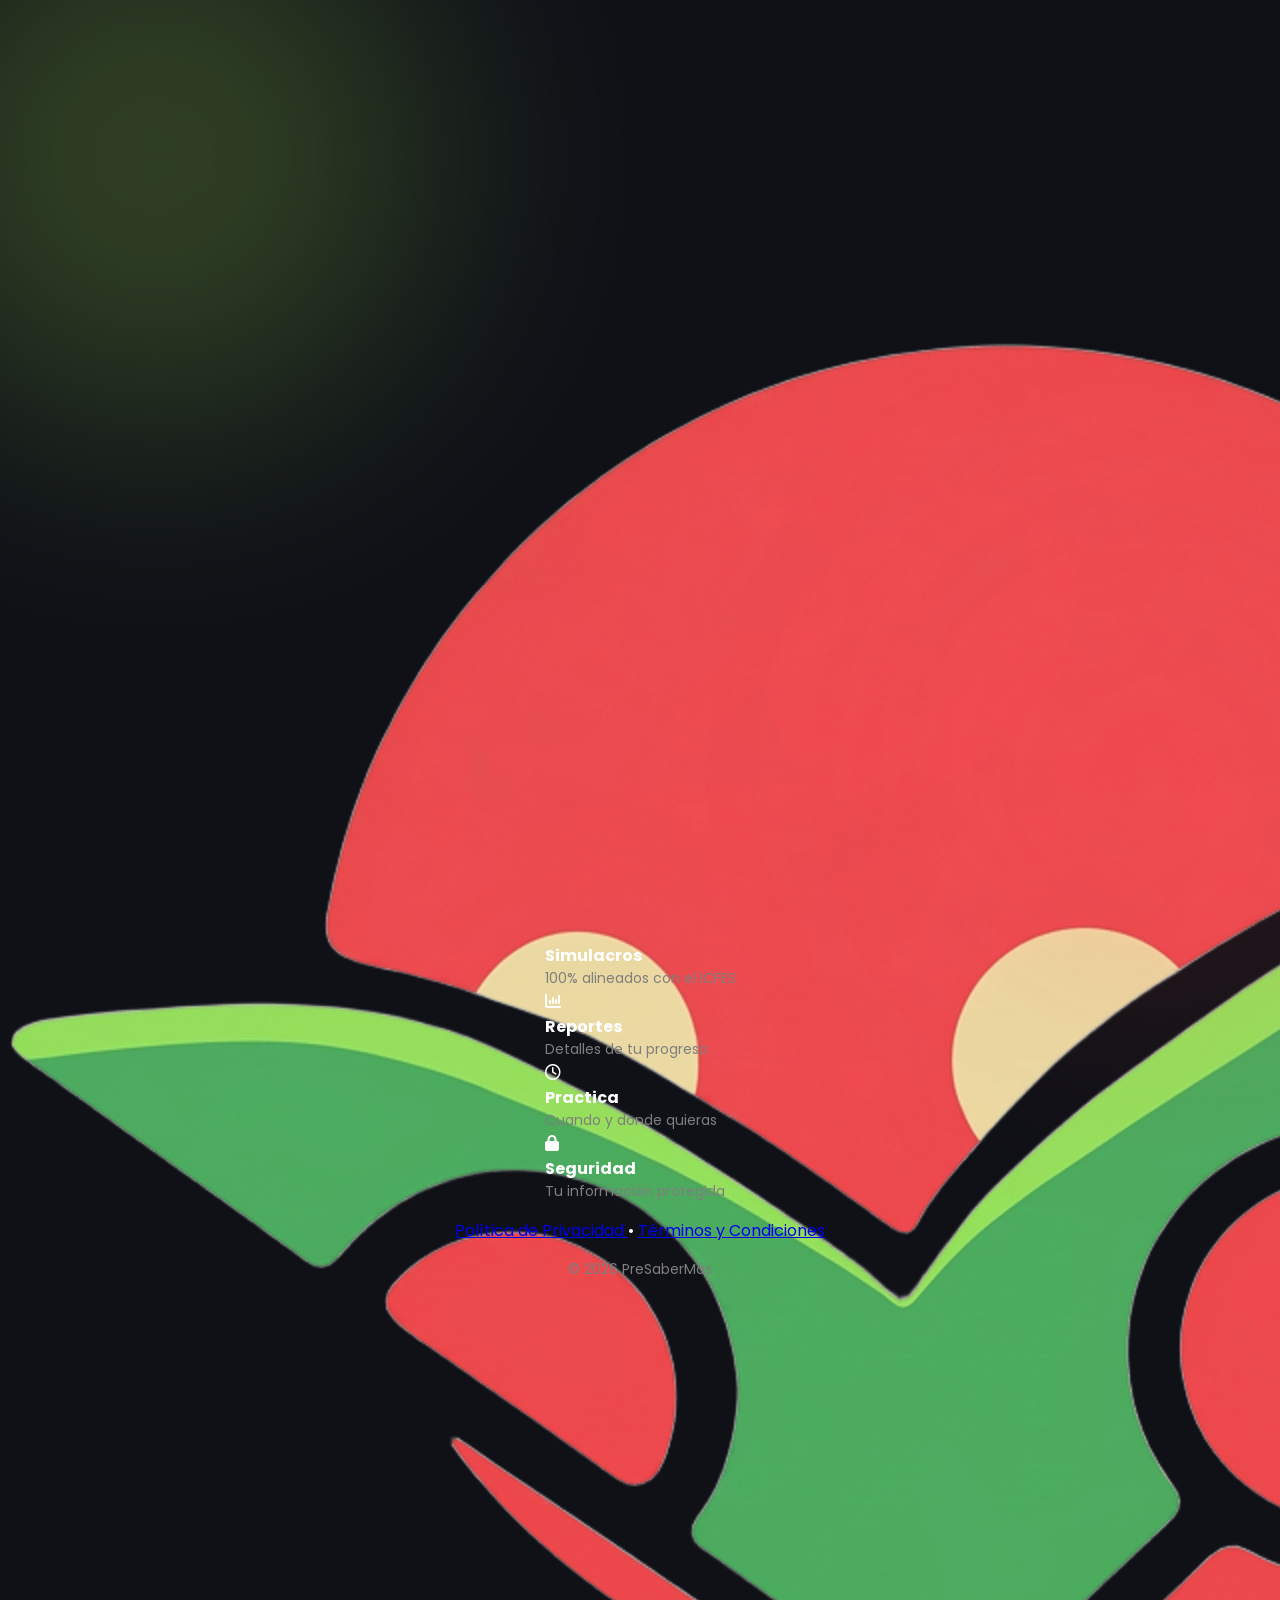
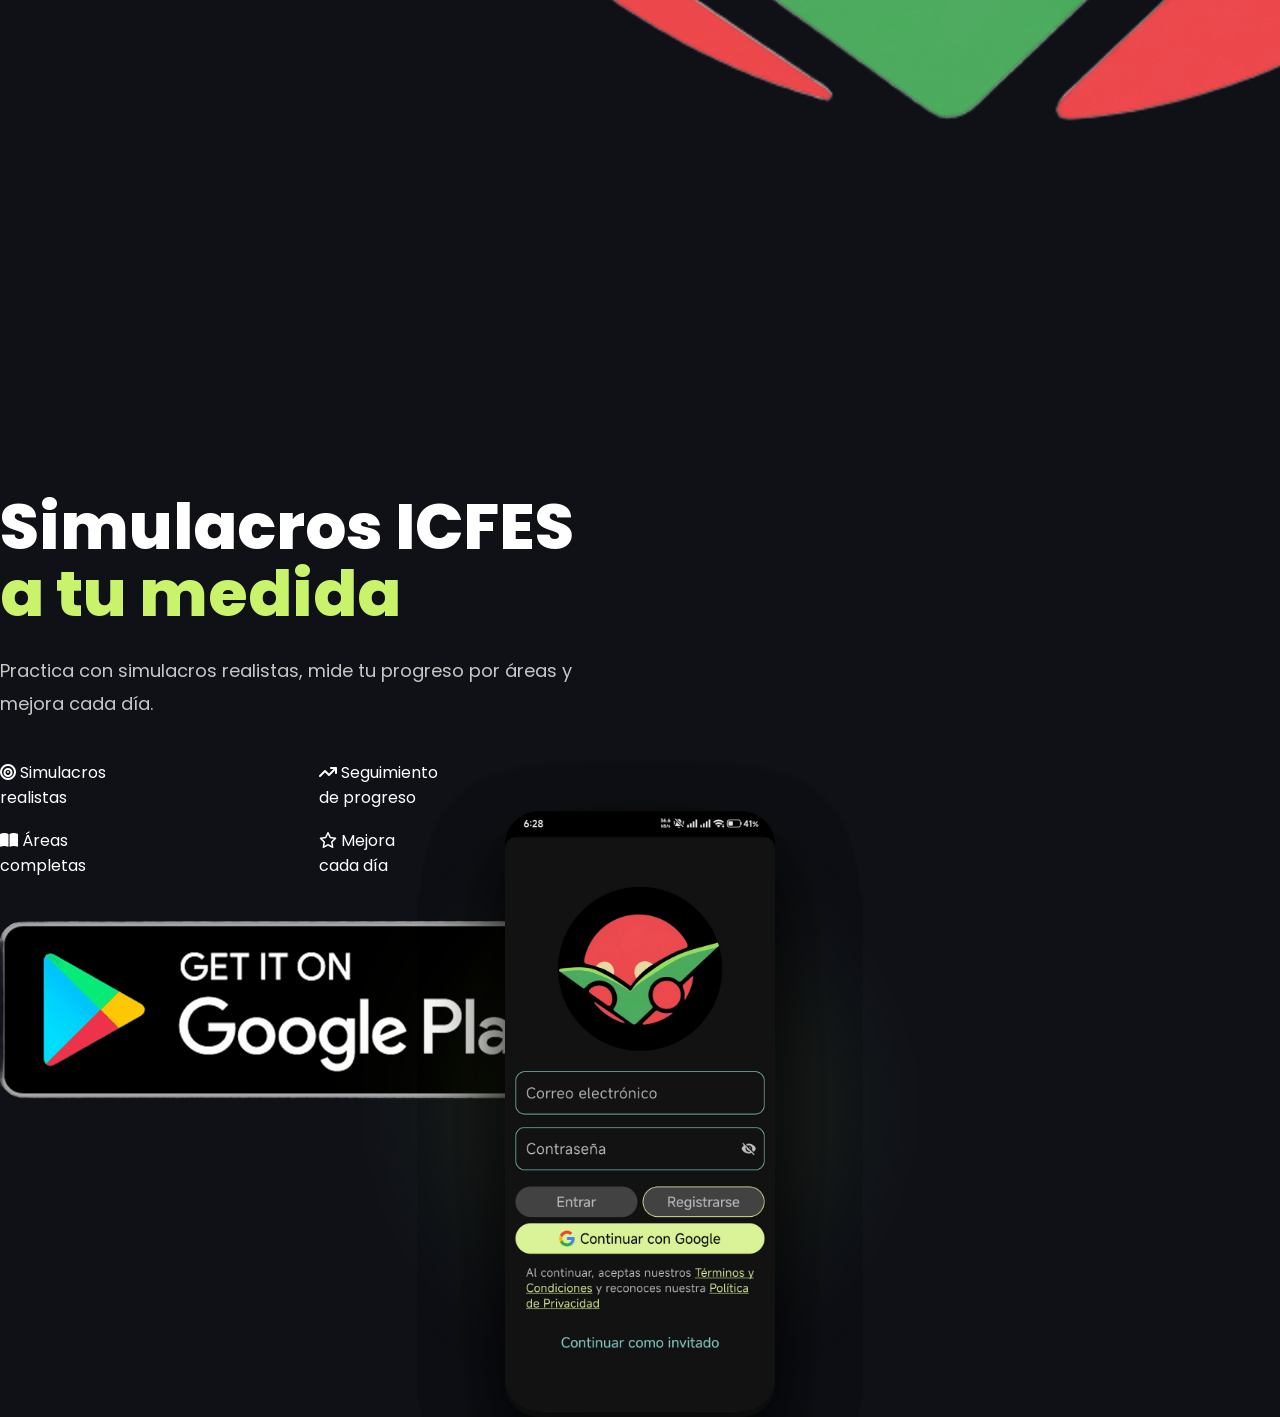
==== index.html @ 374ab6a1 "Refactor index.html for SEO and structure improvements Updated HTML structure and metadata for impro" ====
<!DOCTYPE html>
<html lang="es">

<head>

    <meta charset="UTF-8">
    <meta name="viewport" content="width=device-width, initial-scale=1.0">

    <title>PreSaberMás | Simulacros ICFES Saber 9° y 11°</title>

    <meta name="description"
        content="Prepárate para las Pruebas Saber 9° y 11° con simulacros, seguimiento del progreso y estadísticas detalladas.">

    <meta name="keywords"
        content="ICFES,Saber 11,Saber 9,Simulacros ICFES,Pre Saber Más">

    <meta name="author" content="PreSaberMás">

    <meta name="robots" content="index,follow">

    <meta name="theme-color" content="#090b10">

    <meta property="og:title" content="PreSaberMás">

    <meta property="og:description"
        content="Prepárate para las Pruebas Saber con simulacros realistas.">

    <meta property="og:image"
        content="https://presabermas.app/assets/og-image.png">

    <meta property="og:type"
        content="website">

    <meta name="twitter:card"
        content="summary_large_image">

    <meta name="twitter:title"
        content="PreSaberMás">

    <meta name="twitter:description"
        content="Prepárate para las Pruebas Saber con simulacros realistas.">

    <meta name="twitter:image"
        content="https://presabermas.app/assets/og-image.png">

    <link rel="icon"
        href="assets/favicon.png">

    <link rel="stylesheet"
        href="css/style.css">

    <link rel="preconnect"
        href="https://fonts.googleapis.com">

    <link rel="preconnect"
        href="https://fonts.gstatic.com"
        crossorigin>

    <link href="https://fonts.googleapis.com/css2?family=Poppins:wght@300;400;500;600;700;800&display=swap"
        rel="stylesheet">

    <link rel="stylesheet"
        href="https://cdnjs.cloudflare.com/ajax/libs/font-awesome/6.7.2/css/all.min.css">

</head>

<body>

    <main class="hero">

        <!-- Fondo -->

        <div class="glow glow-green"></div>
        <div class="glow glow-red"></div>

        <section class="content">

            <!-- Marca -->

            <div class="brand">

                <img
                    src="assets/logo.png"
                    alt="PreSaberMás">

                <div>

                    <h1>

                        Pre<span class="green">Saber</span><span class="red">Más</span>

                    </h1>

                    <p>

                        Prepárate. Practica. Asegura tu futuro.

                    </p>

                </div>

            </div>

            <!-- Hero -->

            <h2>

                Simulacros ICFES

                <span>a tu medida</span>

            </h2>

            <p class="description">

                Practica con simulacros realistas, mide tu progreso por áreas y mejora cada día.

            </p>

            <!-- Características -->

            <div class="features">

                <article>

                    <i class="fa-solid fa-bullseye"></i>

                    <span>Simulacros<br>realistas</span>

                </article>

                <article>

                    <i class="fa-solid fa-arrow-trend-up"></i>

                    <span>Seguimiento<br>de progreso</span>

                </article>

                <article>

                    <i class="fa-solid fa-book-open"></i>

                    <span>Áreas<br>completas</span>

                </article>

                <article>

                    <i class="fa-regular fa-star"></i>

                    <span>Mejora<br>cada día</span>

                </article>

            </div>

            <!-- Google Play -->

            <a
                class="google-play"
                target="_blank"
                href="https://play.google.com/store/apps/details?id=com.presabermas.app">

                <img
                    src="assets/google-play2.png"
                    alt="Disponible en Google Play">

            </a>

        </section>

        <!-- Teléfonos -->

        <section class="phones">

            <img
                class="phone left"
                src="assets/phone-results.png"
                alt="Resultados">

            <img
                class="phone center"
                src="assets/phone-profile.png"
                alt="Perfil">

            <img
                class="phone right"
                src="assets/phone-login.png"
                alt="Login">

        </section>

    </main>

    <!-- Barra inferior -->

    <footer>

        <div class="footer-card">

            <div class="footer-item">

                <i class="fa-regular fa-shield-check"></i>

                <div>

                    <strong>Simulacros</strong>

                    <p>100% alineados con el ICFES</p>

                </div>

            </div>

            <div class="divider"></div>

            <div class="footer-item">

                <i class="fa-solid fa-chart-column"></i>

                <div>

                    <strong>Reportes</strong>

                    <p>Detalles de tu progreso</p>

                </div>

            </div>

            <div class="divider"></div>

            <div class="footer-item">

                <i class="fa-regular fa-clock"></i>

                <div>

                    <strong>Practica</strong>

                    <p>Cuando y donde quieras</p>

                </div>

            </div>

            <div class="divider"></div>

            <div class="footer-item">

                <i class="fa-solid fa-lock"></i>

                <div>

                    <strong>Seguridad</strong>

                    <p>Tu información protegida</p>

                </div>

            </div>

        </div>

        <div class="links">

            <a href="privacy-policy.html">

                Política de Privacidad

            </a>

            <span>•</span>

            <a href="terms.html">

                Términos y Condiciones

            </a>

        </div>

        <p class="copyright">

            © 2026 PreSaberMás

        </p>

    </footer>

    <script src="js/script.js"></script>

</body>

</html>
---- css/style.css ----
/*==================================================
    GOOGLE FONT
==================================================*/

@import url('https://fonts.googleapis.com/css2?family=Poppins:wght@300;400;500;600;700;800&display=swap');

/*==================================================
    RESET
==================================================*/

*{
    margin:0;
    padding:0;
    box-sizing:border-box;
}

html{
    scroll-behavior:smooth;
}

body{

    font-family:'Poppins',sans-serif;

    background:#0f1117;

    color:#fff;

    overflow:hidden;
}


/*==================================================
    BACKGROUND
==================================================*/

.background{

    position:fixed;

    inset:0;

    overflow:hidden;

    z-index:-10;

    background:
        linear-gradient(
            135deg,
            #0c0d10,
            #12151b,
            #0d0f13
        );
}


.glow{

    position:absolute;

    border-radius:50%;

    filter:blur(120px);
}

.glow-green{

    width:550px;
    height:550px;

    background:#b6ff5b33;

    left:-120px;

    top:-120px;
}

.glow-red{

    width:450px;
    height:450px;

    background:#ff4f4f22;

    right:-100px;

    bottom:-100px;
}


/*==================================================
    HERO
==================================================*/

.hero{

    width:100%;

    height:100vh;

    display:flex;

    flex-direction:column;

    justify-content:space-between;
}

.container{

    flex:1;

    width:100%;

    max-width:1400px;

    margin:auto;

    display:flex;

    align-items:center;

    justify-content:space-between;

    gap:80px;

    padding:50px 60px;
}


/*==================================================
    LEFT
==================================================*/

.content{

    flex:1;

    max-width:620px;
}


/*==================================================
    BRAND
==================================================*/

.brand{

    display:flex;

    align-items:center;

    gap:20px;

    margin-bottom:45px;
}


.logo{

    width:90px;

    flex-shrink:0;
}


.brand h1{

    font-size:34px;

    font-weight:700;
}


.brand p{

    color:#b8b8b8;

    margin-top:4px;

    font-size:15px;
}


/*==================================================
    TITULO
==================================================*/

.content h2{

    font-size:64px;

    font-weight:800;

    line-height:1.05;

    margin-bottom:28px;
}

.content h2 span{

    display:block;

    color:#c8f36b;
}


/*==================================================
    DESCRIPCION
==================================================*/

.description{

    font-size:18px;

    color:#c7c7c7;

    line-height:1.8;

    margin-bottom:40px;
}


/*==================================================
    FEATURES
==================================================*/

.features{

    display:grid;

    grid-template-columns:repeat(2,1fr);

    gap:18px;

    margin-bottom:42px;
}

.feature{

    display:flex;

    align-items:center;

    gap:14px;

    font-size:16px;

    color:#efefef;
}

.feature i{

    width:46px;

    height:46px;

    display:flex;

    justify-content:center;

    align-items:center;

    border-radius:14px;

    background:#1b1f27;

    color:#c8f36b;

    font-size:18px;
}


/*==================================================
    PLAY STORE
==================================================*/

.play-button{

    display:inline-block;

    transition:.30s;
}

.play-button img{

    width:210px;

    display:block;
}

.play-button:hover{

    transform:translateY(-4px);
}

/*==================================================
    PHONES
==================================================*/

.phones{

    flex:1;

    position:relative;

    height:720px;

    display:flex;

    justify-content:center;

    align-items:center;
}

/* Glow detrás de los teléfonos */

.phones::before{

    content:"";

    position:absolute;

    width:520px;
    height:520px;

    border-radius:50%;

    background:radial-gradient(circle,
        rgba(200,243,107,.28),
        rgba(200,243,107,.08),
        transparent 72%);

    filter:blur(45px);

    z-index:0;
}

/* Imagen */

.phone{

    position:absolute;

    width:270px;

    border-radius:34px;

    box-shadow:
        0 35px 80px rgba(0,0,0,.45);

    transition:
        transform .35s ease,
        box-shadow .35s ease;

    user-select:none;
}

/* Hover */

.phone:hover{

    transform:translateY(-12px) scale(1.02);

    box-shadow:
        0 50px 90px rgba(0,0,0,.55);
}

/* Izquierda */

.left-phone{

    left:40px;

    transform:
        rotate(-13deg)
        translateY(50px);

    z-index:1;
}

/* Centro */

.center-phone{

    z-index:3;

    width:295px;
}

/* Derecha */

.right-phone{

    right:40px;

    transform:
        rotate(13deg)
        translateY(50px);

    z-index:2;
}


/*==================================================
    FOOTER
==================================================*/

footer{

    width:100%;

    padding:18px 50px 26px;

    display:flex;

    flex-direction:column;

    gap:16px;

    align-items:center;
}

/* Iconos inferiores */

.footer-info{

    display:flex;

    gap:40px;

    flex-wrap:wrap;

    justify-content:center;
}

.footer-info span{

    color:#bdbdbd;

    font-size:15px;

    display:flex;

    align-items:center;

    gap:8px;
}

.footer-info i{

    color:#c8f36b;
}

/* Links */

.footer-links{

    display:flex;

    align-items:center;

    gap:18px;
}

.footer-links a{

    color:#9d9d9d;

    text-decoration:none;

    transition:.25s;
}

.footer-links a:hover{

    color:#ffffff;
}

/* Copyright */

footer p{

    color:#7f7f7f;

    font-size:14px;
}


/*==================================================
    RESPONSIVE
==================================================*/

@media(max-width:1100px){

.container{

    flex-direction:column;

    text-align:center;

    padding:40px 30px;
}

.brand{

    justify-content:center;
}

.features{

    grid-template-columns:1fr;
}

.phones{

    width:100%;

    height:560px;

    margin-top:40px;
}

.left-phone{

    left:12%;
}

.right-phone{

    right:12%;
}

}

@media(max-width:768px){

body{

    overflow:auto;
}

.hero{

    min-height:100vh;

    height:auto;
}

.container{

    padding:30px 20px;
}

.logo{

    width:70px;
}

.brand h1{

    font-size:28px;
}

.content h2{

    font-size:46px;
}

.description{

    font-size:16px;
}

.phone{

    width:185px;
}

.center-phone{

    width:205px;
}

.left-phone{

    left:0;
}

.right-phone{

    right:0;
}

.footer-info{

    gap:18px;

    flex-direction:column;
}

.footer-links{

    flex-direction:column;

    gap:8px;
}

}
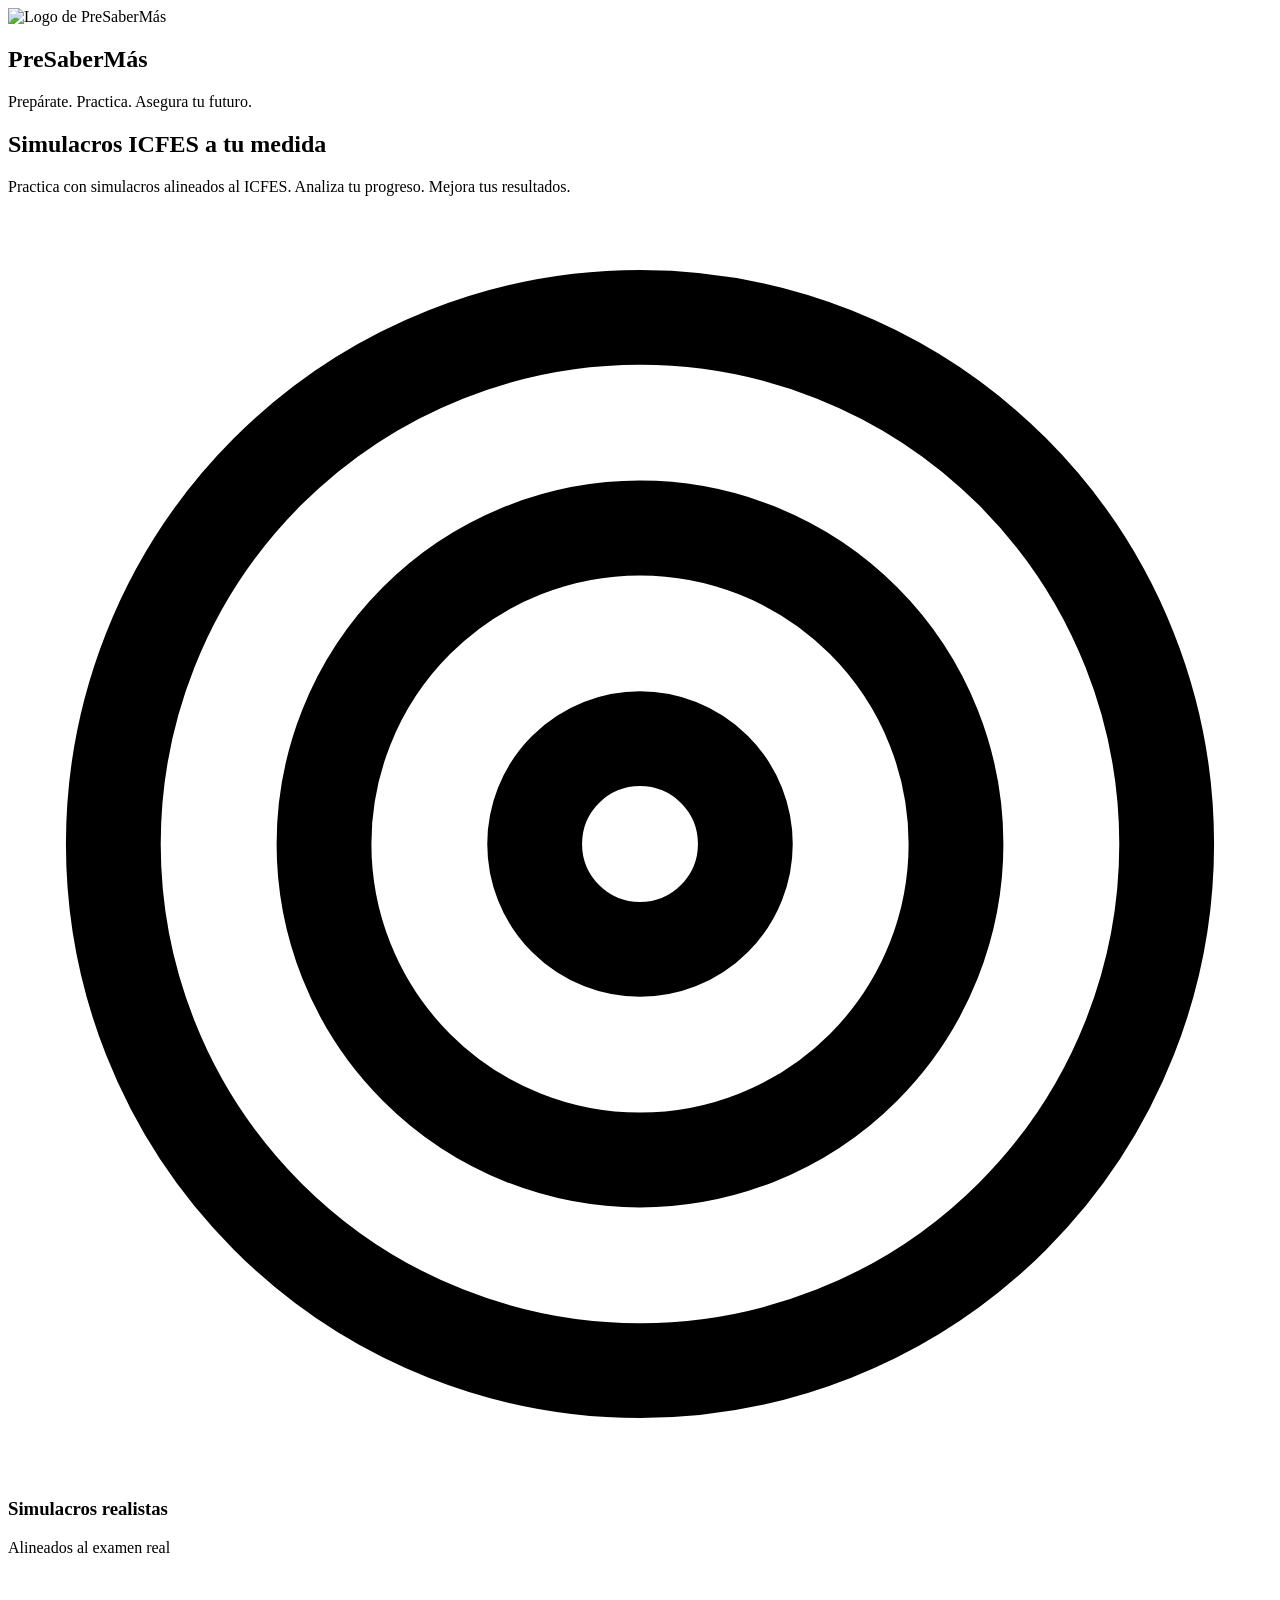
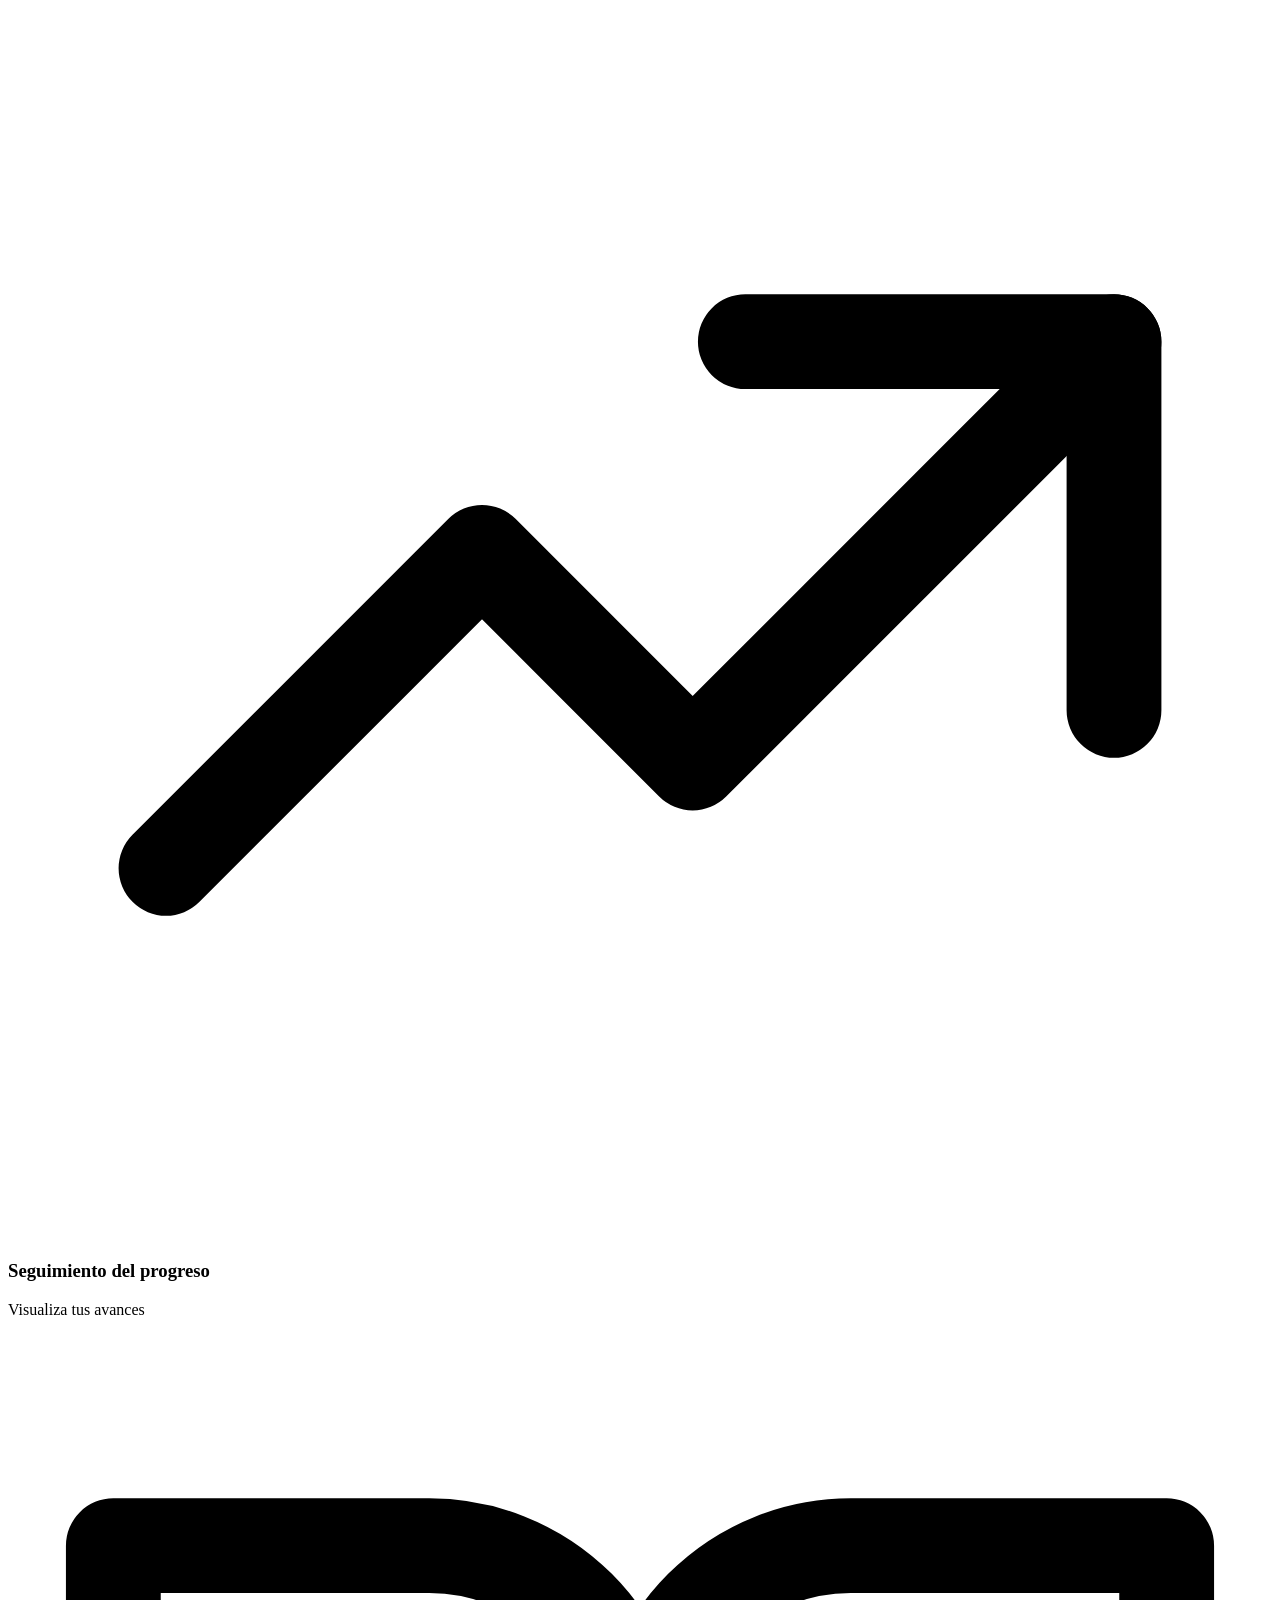
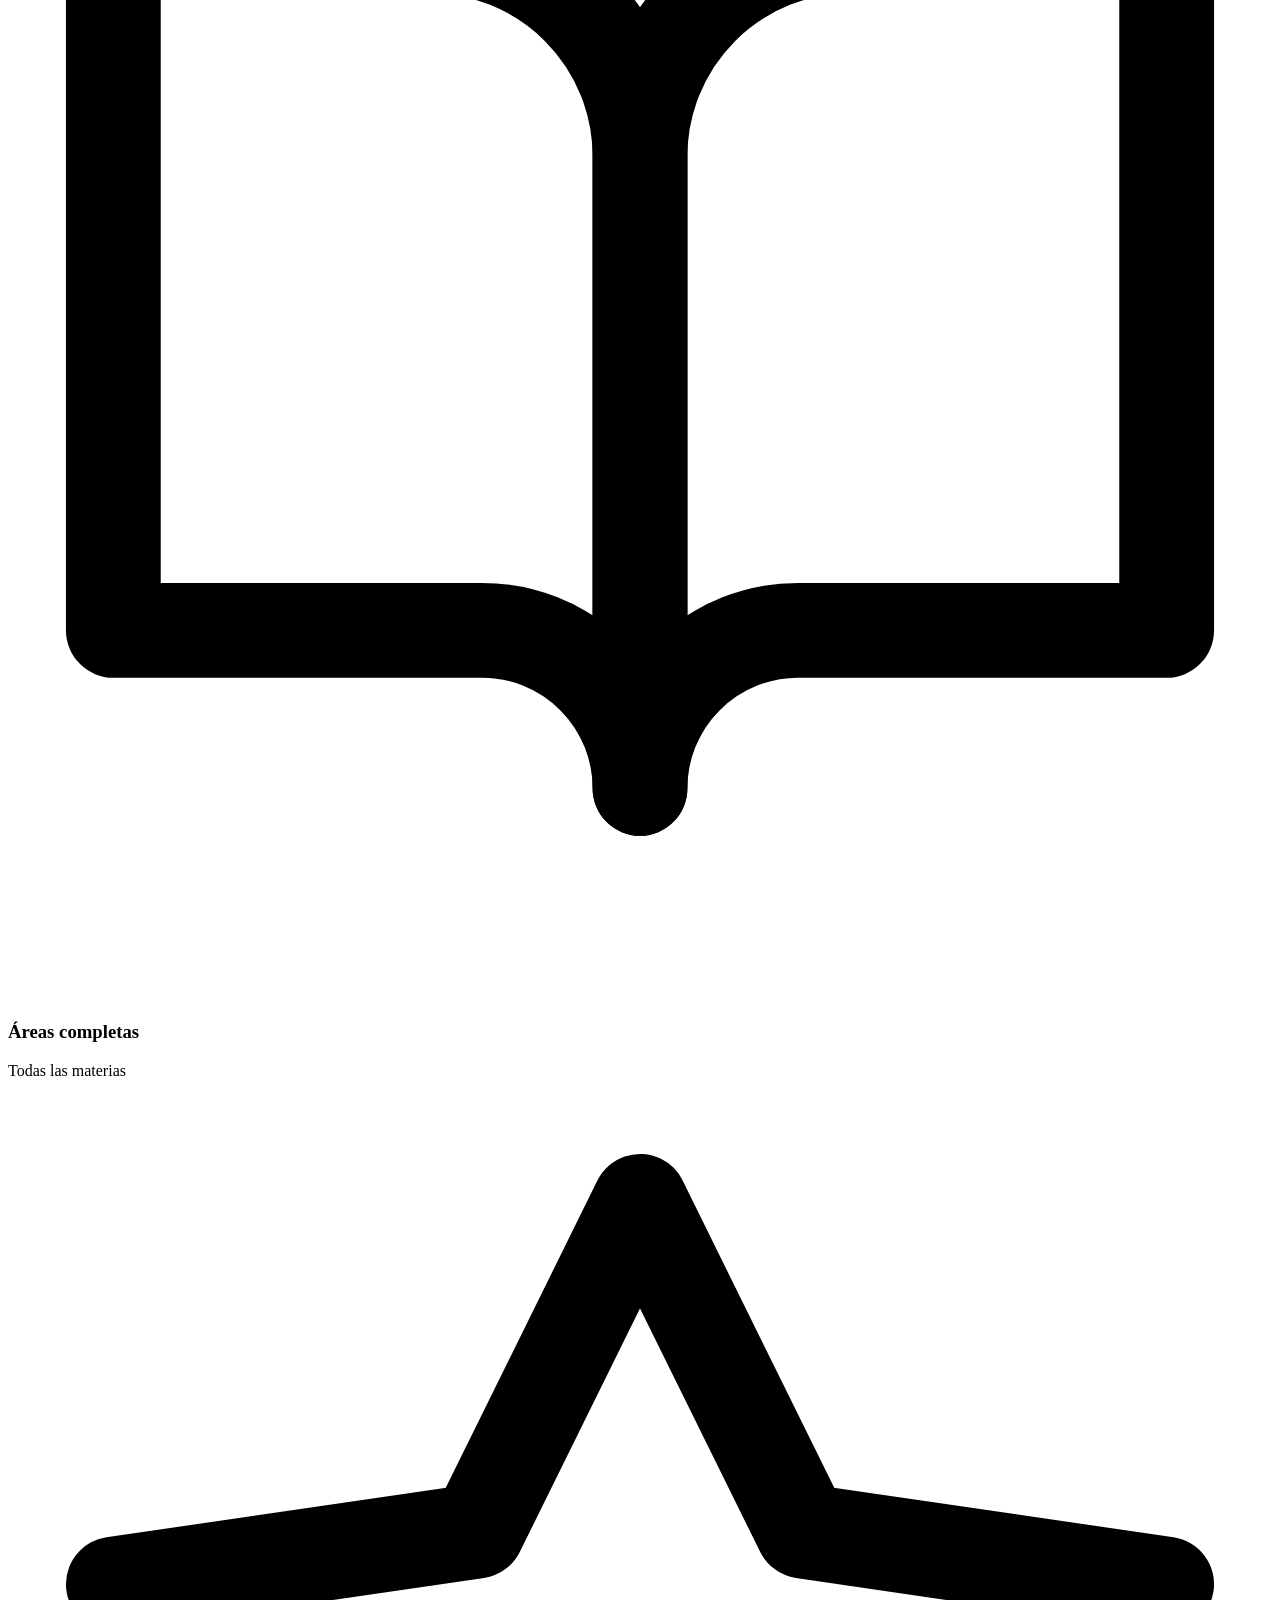
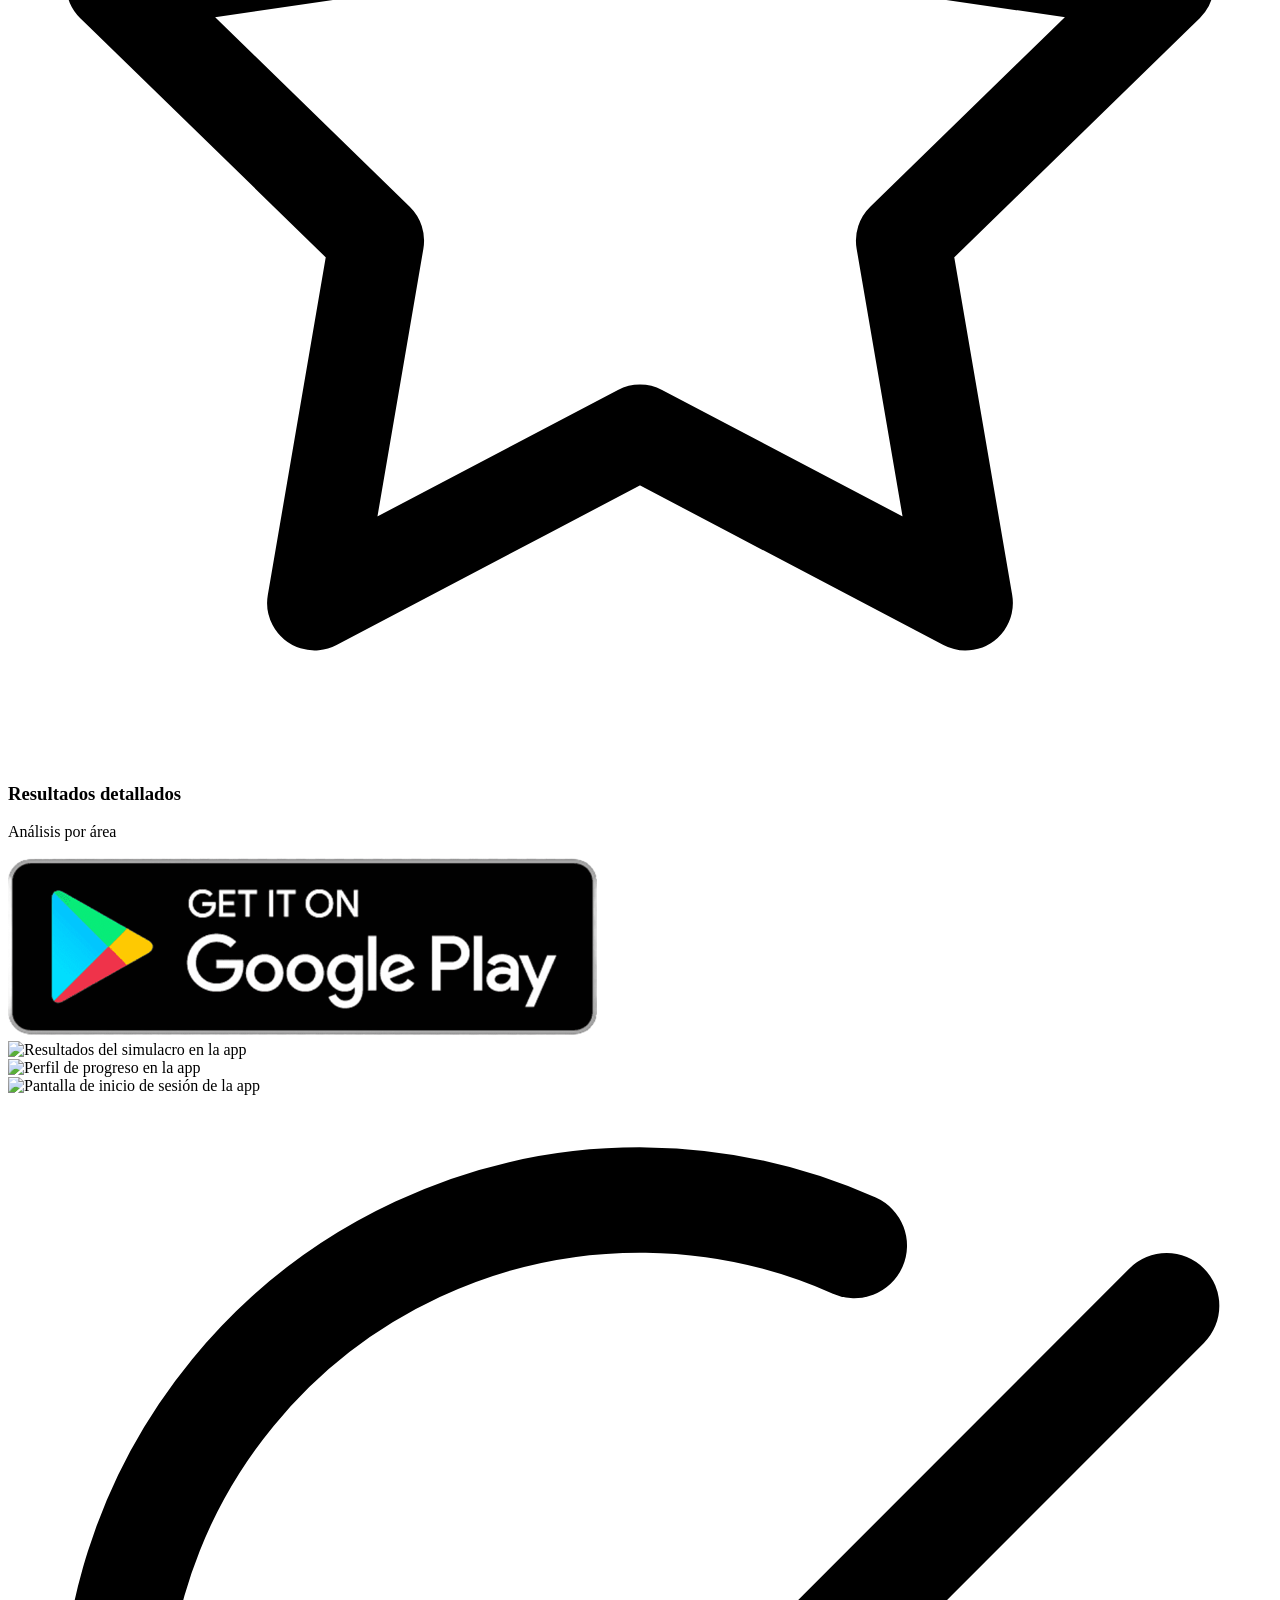
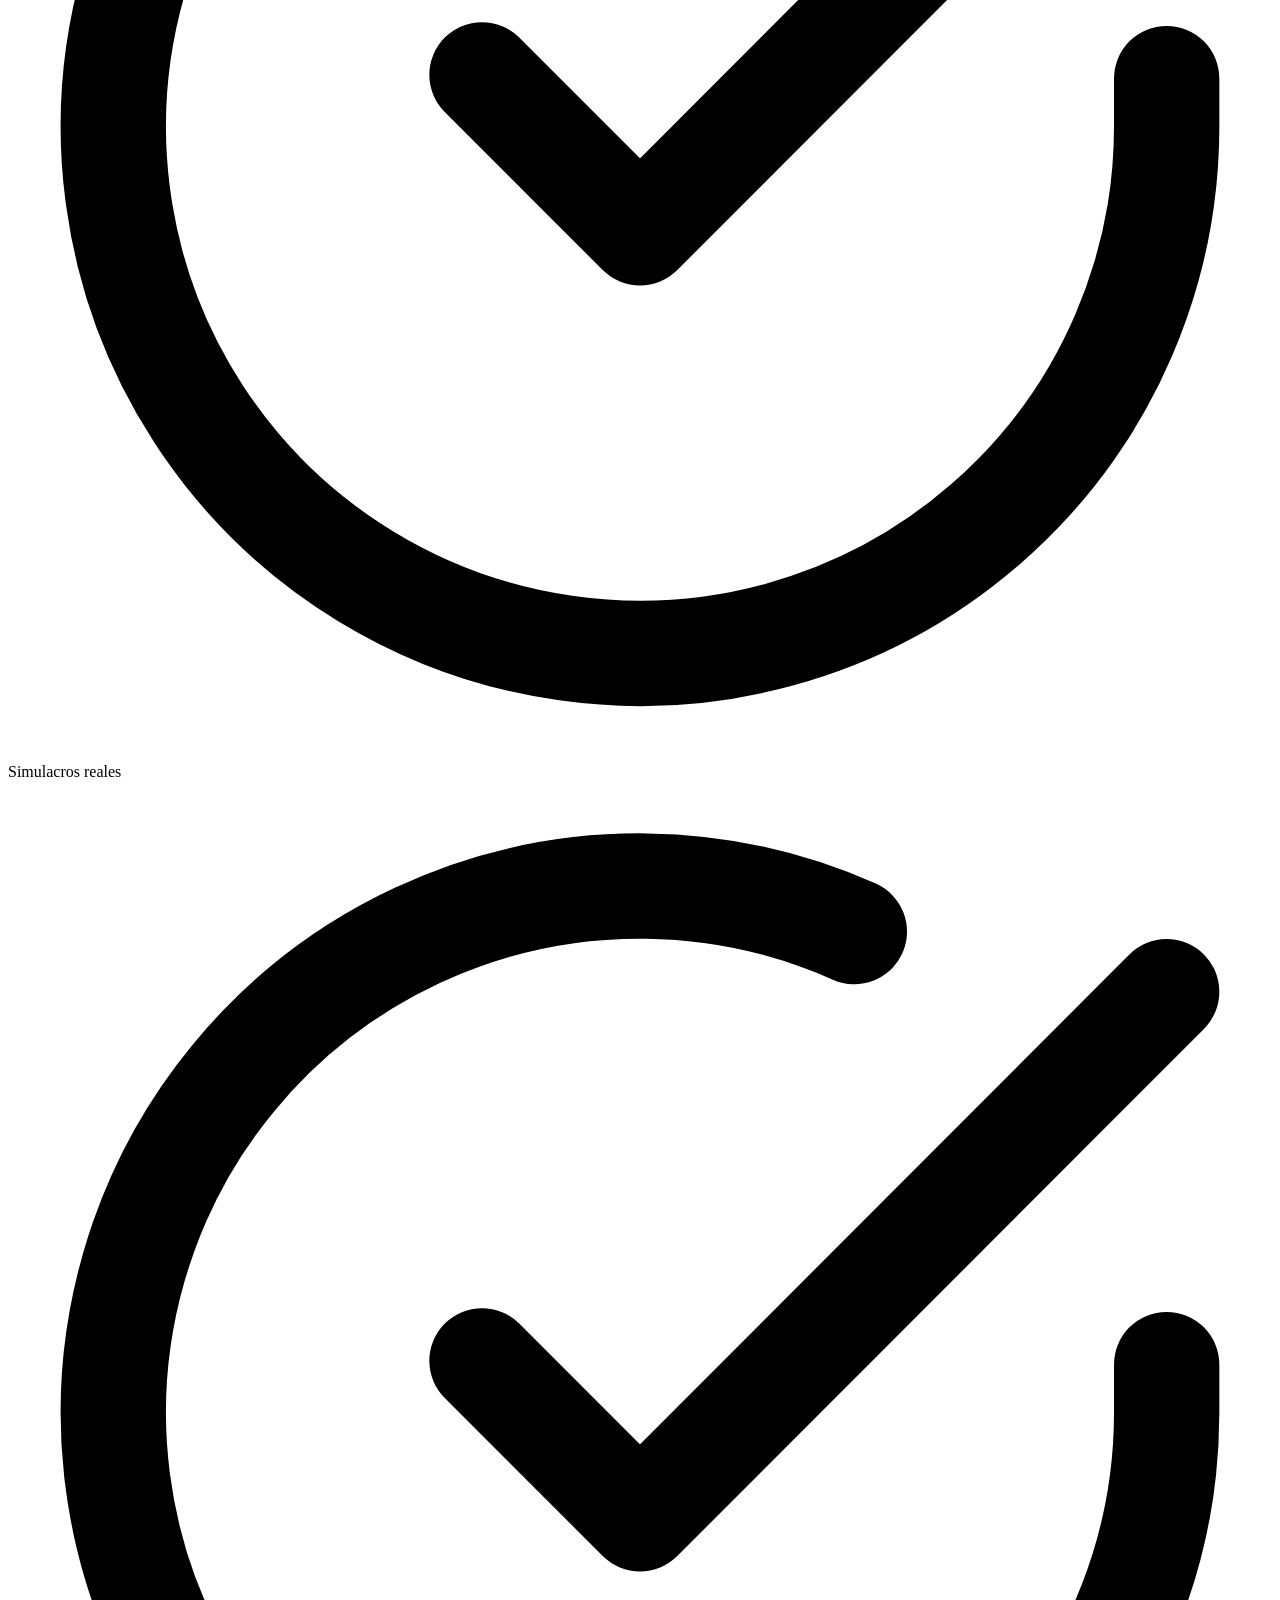
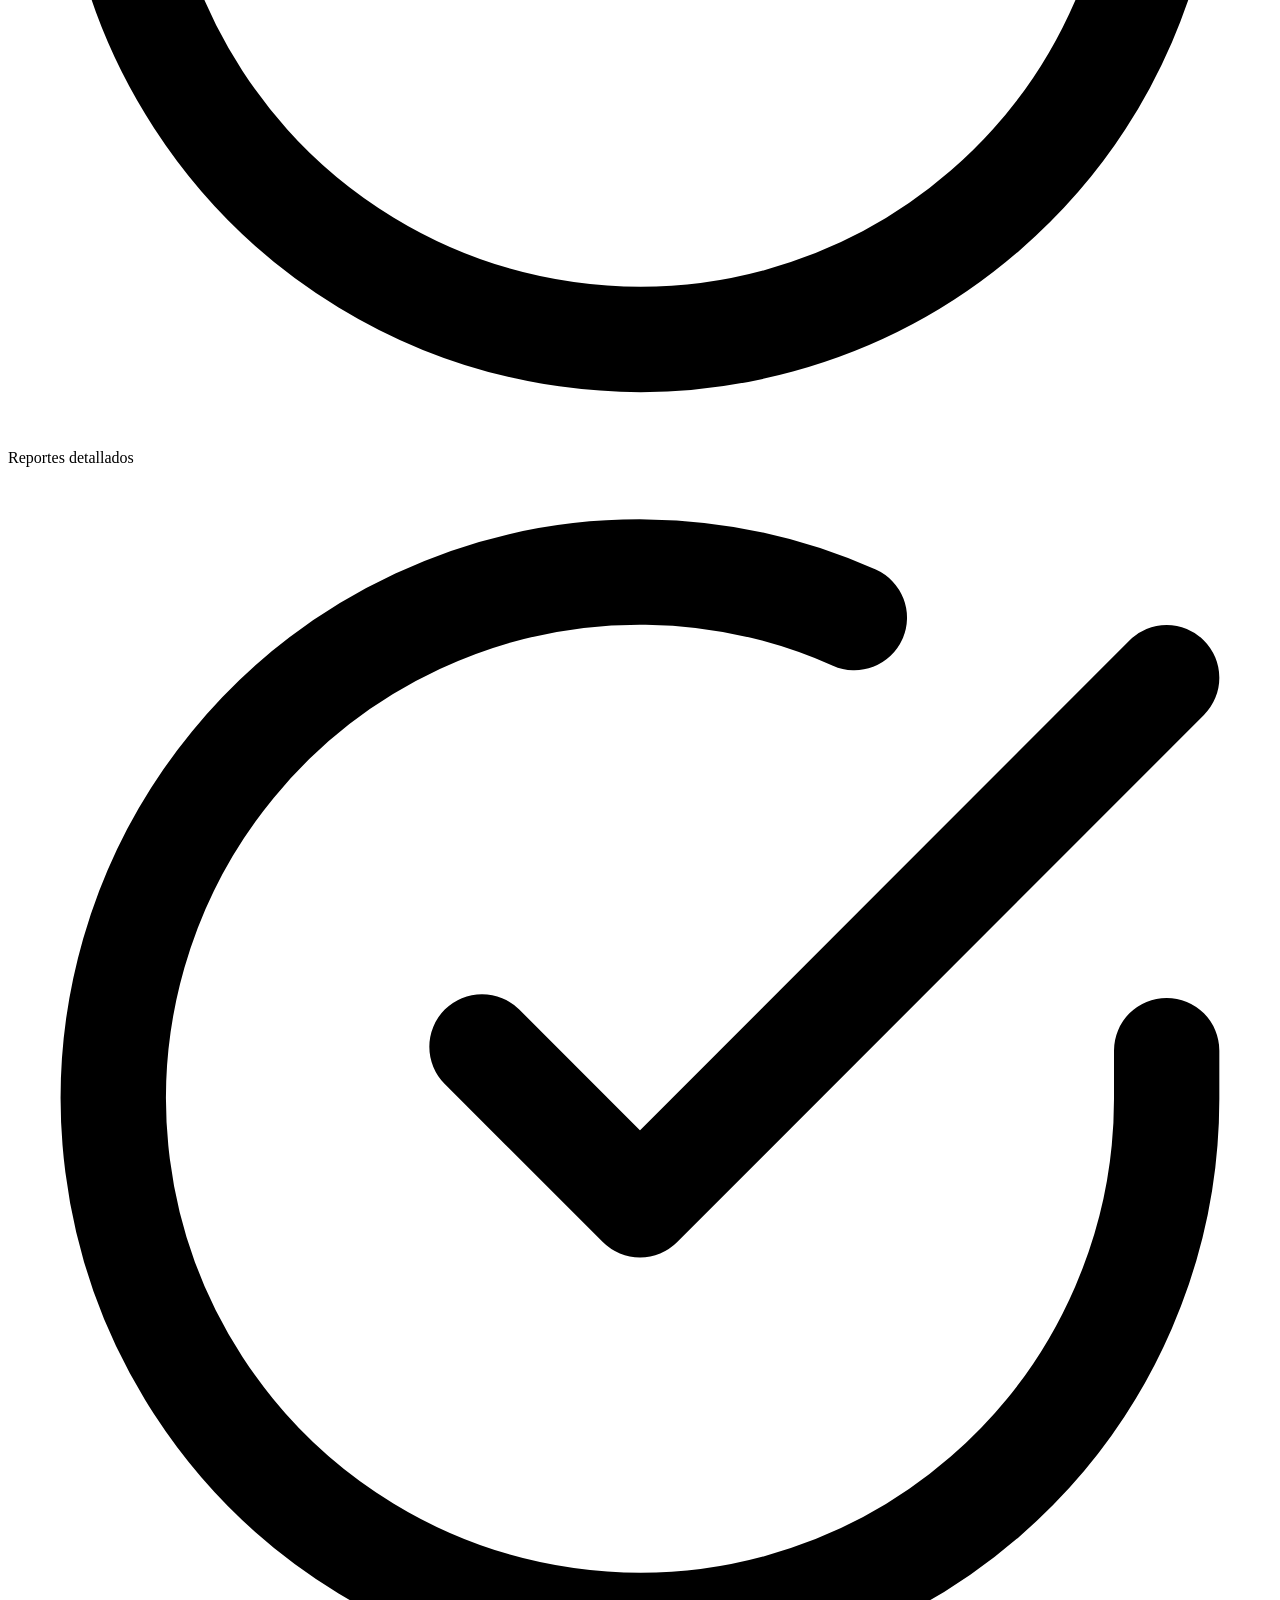
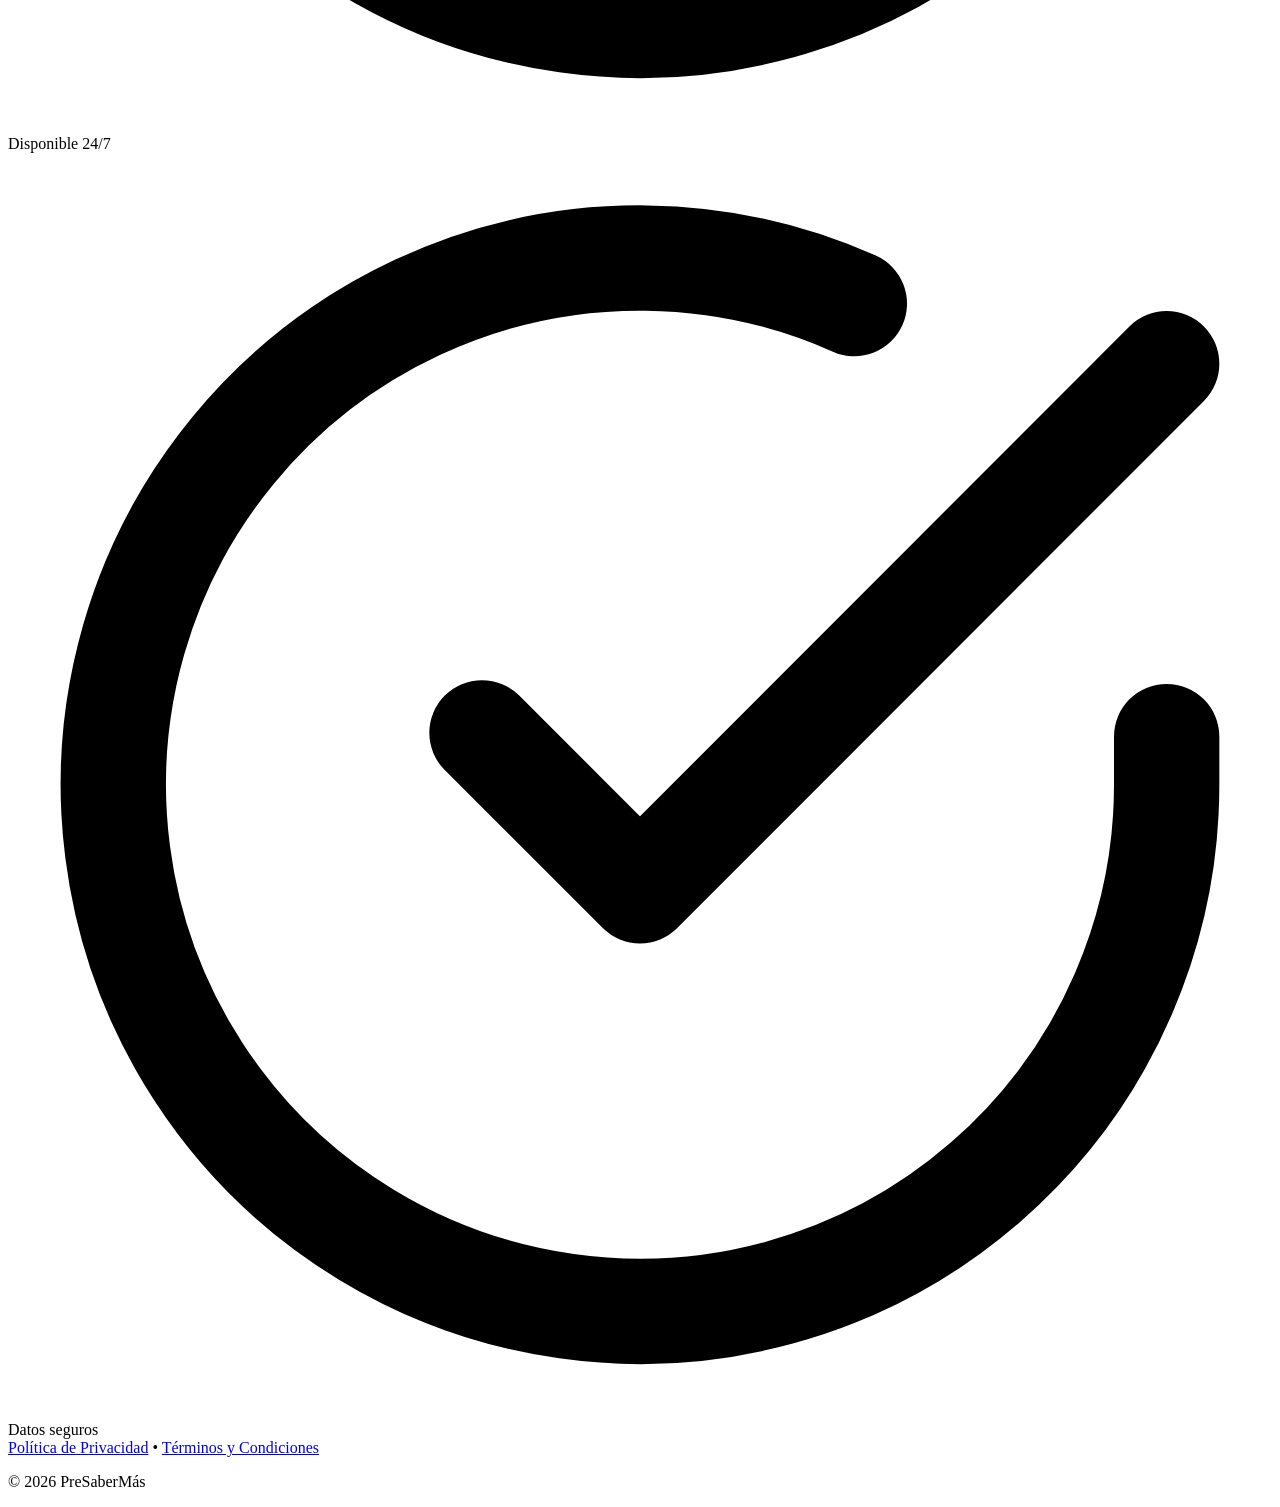
==== commit 03f557fc: "Add files via upload" ====
--- a/index.html
+++ b/index.html
@@ -1,66 +1,57 @@
 <!DOCTYPE html>
-<html lang="es">
+
+<html lang="es-CO">
 
 <head>
-
     <meta charset="UTF-8">
     <meta name="viewport" content="width=device-width, initial-scale=1.0">
 
+    <!-- ==================================================
+         SEO
+    ================================================== -->
     <title>PreSaberMás | Simulacros ICFES Saber 9° y 11°</title>
 
     <meta name="description"
-        content="Prepárate para las Pruebas Saber 9° y 11° con simulacros, seguimiento del progreso y estadísticas detalladas.">
+          content="Prepárate para las Pruebas Saber 9° y 11° con simulacros realistas, seguimiento del progreso y estadísticas detalladas.">
 
     <meta name="keywords"
-        content="ICFES,Saber 11,Saber 9,Simulacros ICFES,Pre Saber Más">
+          content="ICFES, Saber 11, Saber 9, Simulacros ICFES, Pre Saber Más, Preicfes">
 
     <meta name="author" content="PreSaberMás">
 
-    <meta name="robots" content="index,follow">
-
-    <meta name="theme-color" content="#090b10">
-
-    <meta property="og:title" content="PreSaberMás">
-
+    <meta name="robots" content="index, follow">
+
+    <meta name="theme-color" content="#090B10">
+
+    <!-- Canonical -->
+    <link rel="canonical" href="https://presabermas.app">
+
+    <!-- Favicon -->
+    <link rel="icon" type="image/png" href="assets/favicon.png">
+
+    <!-- ==================================================
+         OPEN GRAPH
+    ================================================== -->
+    <meta property="og:title" content="PreSaberMás | Simulacros ICFES">
     <meta property="og:description"
-        content="Prepárate para las Pruebas Saber con simulacros realistas.">
-
-    <meta property="og:image"
-        content="https://presabermas.app/assets/og-image.png">
-
-    <meta property="og:type"
-        content="website">
-
-    <meta name="twitter:card"
-        content="summary_large_image">
-
-    <meta name="twitter:title"
-        content="PreSaberMás">
-
+          content="Prepárate para las Pruebas Saber con simulacros realistas y resultados detallados.">
+    <meta property="og:type" content="website">
+    <meta property="og:url" content="https://presabermas.app">
+    <meta property="og:image" content="https://presabermas.app/assets/og-image.png">
+    <meta property="og:site_name" content="PreSaberMás">
+    <meta property="og:locale" content="es_CO">
+
+    <!-- ==================================================
+         TWITTER CARDS
+    ================================================== -->
+    <meta name="twitter:card" content="summary_large_image">
+    <meta name="twitter:title" content="PreSaberMás | Simulacros ICFES">
     <meta name="twitter:description"
-        content="Prepárate para las Pruebas Saber con simulacros realistas.">
-
-    <meta name="twitter:image"
-        content="https://presabermas.app/assets/og-image.png">
-
-    <link rel="icon"
-        href="assets/favicon.png">
-
-    <link rel="stylesheet"
-        href="css/style.css">
-
-    <link rel="preconnect"
-        href="https://fonts.googleapis.com">
-
-    <link rel="preconnect"
-        href="https://fonts.gstatic.com"
-        crossorigin>
-
-    <link href="https://fonts.googleapis.com/css2?family=Poppins:wght@300;400;500;600;700;800&display=swap"
-        rel="stylesheet">
-
-    <link rel="stylesheet"
-        href="https://cdnjs.cloudflare.com/ajax/libs/font-awesome/6.7.2/css/all.min.css">
+          content="Prepárate para las Pruebas Saber con simulacros realistas y resultados detallados.">
+    <meta name="twitter:image" content="https://presabermas.app/assets/og-image.png">
+
+    <!-- CSS -->
+    <link rel="stylesheet" href="css/style.css">
 
 </head>
 
@@ -68,227 +59,201 @@
 
     <main class="hero">
 
-        <!-- Fondo -->
-
-        <div class="glow glow-green"></div>
-        <div class="glow glow-red"></div>
-
-        <section class="content">
-
-            <!-- Marca -->
-
-            <div class="brand">
-
-                <img
-                    src="assets/logo.png"
-                    alt="PreSaberMás">
-
-                <div>
-
-                    <h1>
-
-                        Pre<span class="green">Saber</span><span class="red">Más</span>
-
-                    </h1>
-
-                    <p>
-
-                        Prepárate. Practica. Asegura tu futuro.
-
-                    </p>
-
+        <!-- ==================================================
+             FONDO DECORATIVO
+        ================================================== -->
+        <div class="background" aria-hidden="true">
+            <div class="glow glow-green"></div>
+            <div class="glow glow-red"></div>
+        </div>
+
+        <div class="container">
+
+            <!-- ==================================================
+                 LADO IZQUIERDO · CONTENIDO
+            ================================================== -->
+            <section class="left">
+
+                <!-- Marca -->
+                <div class="brand">
+                    <img src="assets/logo.png" alt="Logo de PreSaberMás" class="logo">
+                    <div class="brand-text">
+                        <h1 class="brand-name">
+                            Pre<span class="green">Saber</span><span class="red">Más</span>
+                        </h1>
+                        <p class="brand-tagline">Prepárate. Practica. Asegura tu futuro.</p>
+                    </div>
+                </div>
+
+                <!-- Titulo -->
+                <h2 class="title">
+                    Simulacros ICFES
+                    <span class="title-accent">a tu medida</span>
+                </h2>
+
+                <!-- Descripcion -->
+                <p class="description">
+                    Practica con simulacros alineados al ICFES.
+                    Analiza tu progreso.
+                    Mejora tus resultados.
+                </p>
+
+                <!-- Features -->
+                <div class="features">
+
+                    <div class="feature">
+                        <div class="feature-icon">
+                            <svg viewBox="0 0 24 24" fill="none" stroke="currentColor"
+                                 stroke-width="1.8" stroke-linecap="round" stroke-linejoin="round">
+                                <circle cx="12" cy="12" r="10"></circle>
+                                <circle cx="12" cy="12" r="6"></circle>
+                                <circle cx="12" cy="12" r="2"></circle>
+                            </svg>
+                        </div>
+                        <div class="feature-text">
+                            <h3>Simulacros realistas</h3>
+                            <p>Alineados al examen real</p>
+                        </div>
+                    </div>
+
+                    <div class="feature">
+                        <div class="feature-icon">
+                            <svg viewBox="0 0 24 24" fill="none" stroke="currentColor"
+                                 stroke-width="1.8" stroke-linecap="round" stroke-linejoin="round">
+                                <polyline points="3 17 9 11 13 15 21 7"></polyline>
+                                <polyline points="14 7 21 7 21 14"></polyline>
+                            </svg>
+                        </div>
+                        <div class="feature-text">
+                            <h3>Seguimiento del progreso</h3>
+                            <p>Visualiza tus avances</p>
+                        </div>
+                    </div>
+
+                    <div class="feature">
+                        <div class="feature-icon">
+                            <svg viewBox="0 0 24 24" fill="none" stroke="currentColor"
+                                 stroke-width="1.8" stroke-linecap="round" stroke-linejoin="round">
+                                <path d="M2 4h6a4 4 0 0 1 4 4v12a3 3 0 0 0-3-3H2z"></path>
+                                <path d="M22 4h-6a4 4 0 0 0-4 4v12a3 3 0 0 1 3-3h7z"></path>
+                            </svg>
+                        </div>
+                        <div class="feature-text">
+                            <h3>Áreas completas</h3>
+                            <p>Todas las materias</p>
+                        </div>
+                    </div>
+
+                    <div class="feature">
+                        <div class="feature-icon">
+                            <svg viewBox="0 0 24 24" fill="none" stroke="currentColor"
+                                 stroke-width="1.8" stroke-linecap="round" stroke-linejoin="round">
+                                <polygon points="12 2 15.09 8.26 22 9.27 17 14.14 18.18 21.02 12 17.77 5.82 21.02 7 14.14 2 9.27 8.91 8.26 12 2"></polygon>
+                            </svg>
+                        </div>
+                        <div class="feature-text">
+                            <h3>Resultados detallados</h3>
+                            <p>Análisis por área</p>
+                        </div>
+                    </div>
+
+                </div>
+
+                <!-- Google Play -->
+                <a href="https://play.google.com/store/apps/details?id=com.presabermas.app"
+                   target="_blank"
+                   rel="noopener noreferrer"
+                   class="store"
+                   aria-label="Descargar PreSaberMás en Google Play">
+                    <img src="assets/google-play.png" alt="Disponible en Google Play">
+                </a>
+
+            </section>
+
+            <!-- ==================================================
+                 LADO DERECHO · TELEFONOS
+            ================================================== -->
+            <section class="right">
+
+                <div class="glow" aria-hidden="true"></div>
+
+                <div class="phones">
+
+                    <div class="phone phone-1">
+                        <img src="assets/phone-results.png" alt="Resultados del simulacro en la app">
+                    </div>
+
+                    <div class="phone phone-2">
+                        <img src="assets/phone-profile.png" alt="Perfil de progreso en la app">
+                    </div>
+
+                    <div class="phone phone-3">
+                        <img src="assets/phone-login.png" alt="Pantalla de inicio de sesión de la app">
+                    </div>
+
+                </div>
+
+            </section>
+
+        </div>
+
+        <!-- ==================================================
+             FOOTER
+        ================================================== -->
+        <footer class="footer">
+
+            <div class="footer-features">
+
+                <div class="footer-item">
+                    <svg viewBox="0 0 24 24" fill="none" stroke="currentColor"
+                         stroke-width="2" stroke-linecap="round" stroke-linejoin="round">
+                        <path d="M22 11.08V12a10 10 0 1 1-5.93-9.14"></path>
+                        <polyline points="22 4 12 14.01 9 11.01"></polyline>
+                    </svg>
+                    <span>Simulacros reales</span>
+                </div>
+
+                <div class="footer-item">
+                    <svg viewBox="0 0 24 24" fill="none" stroke="currentColor"
+                         stroke-width="2" stroke-linecap="round" stroke-linejoin="round">
+                        <path d="M22 11.08V12a10 10 0 1 1-5.93-9.14"></path>
+                        <polyline points="22 4 12 14.01 9 11.01"></polyline>
+                    </svg>
+                    <span>Reportes detallados</span>
+                </div>
+
+                <div class="footer-item">
+                    <svg viewBox="0 0 24 24" fill="none" stroke="currentColor"
+                         stroke-width="2" stroke-linecap="round" stroke-linejoin="round">
+                        <path d="M22 11.08V12a10 10 0 1 1-5.93-9.14"></path>
+                        <polyline points="22 4 12 14.01 9 11.01"></polyline>
+                    </svg>
+                    <span>Disponible 24/7</span>
+                </div>
+
+                <div class="footer-item">
+                    <svg viewBox="0 0 24 24" fill="none" stroke="currentColor"
+                         stroke-width="2" stroke-linecap="round" stroke-linejoin="round">
+                        <path d="M22 11.08V12a10 10 0 1 1-5.93-9.14"></path>
+                        <polyline points="22 4 12 14.01 9 11.01"></polyline>
+                    </svg>
+                    <span>Datos seguros</span>
                 </div>
 
             </div>
 
-            <!-- Hero -->
-
-            <h2>
-
-                Simulacros ICFES
-
-                <span>a tu medida</span>
-
-            </h2>
-
-            <p class="description">
-
-                Practica con simulacros realistas, mide tu progreso por áreas y mejora cada día.
-
-            </p>
-
-            <!-- Características -->
-
-            <div class="features">
-
-                <article>
-
-                    <i class="fa-solid fa-bullseye"></i>
-
-                    <span>Simulacros<br>realistas</span>
-
-                </article>
-
-                <article>
-
-                    <i class="fa-solid fa-arrow-trend-up"></i>
-
-                    <span>Seguimiento<br>de progreso</span>
-
-                </article>
-
-                <article>
-
-                    <i class="fa-solid fa-book-open"></i>
-
-                    <span>Áreas<br>completas</span>
-
-                </article>
-
-                <article>
-
-                    <i class="fa-regular fa-star"></i>
-
-                    <span>Mejora<br>cada día</span>
-
-                </article>
-
+            <div class="footer-links">
+                <a href="privacy-policy.html">Política de Privacidad</a>
+                <span class="dot">•</span>
+                <a href="terms.html">Términos y Condiciones</a>
             </div>
 
-            <!-- Google Play -->
-
-            <a
-                class="google-play"
-                target="_blank"
-                href="https://play.google.com/store/apps/details?id=com.presabermas.app">
-
-                <img
-                    src="assets/google-play2.png"
-                    alt="Disponible en Google Play">
-
-            </a>
-
-        </section>
-
-        <!-- Teléfonos -->
-
-        <section class="phones">
-
-            <img
-                class="phone left"
-                src="assets/phone-results.png"
-                alt="Resultados">
-
-            <img
-                class="phone center"
-                src="assets/phone-profile.png"
-                alt="Perfil">
-
-            <img
-                class="phone right"
-                src="assets/phone-login.png"
-                alt="Login">
-
-        </section>
+            <p class="copyright">© 2026 PreSaberMás</p>
+
+        </footer>
 
     </main>
 
-    <!-- Barra inferior -->
-
-    <footer>
-
-        <div class="footer-card">
-
-            <div class="footer-item">
-
-                <i class="fa-regular fa-shield-check"></i>
-
-                <div>
-
-                    <strong>Simulacros</strong>
-
-                    <p>100% alineados con el ICFES</p>
-
-                </div>
-
-            </div>
-
-            <div class="divider"></div>
-
-            <div class="footer-item">
-
-                <i class="fa-solid fa-chart-column"></i>
-
-                <div>
-
-                    <strong>Reportes</strong>
-
-                    <p>Detalles de tu progreso</p>
-
-                </div>
-
-            </div>
-
-            <div class="divider"></div>
-
-            <div class="footer-item">
-
-                <i class="fa-regular fa-clock"></i>
-
-                <div>
-
-                    <strong>Practica</strong>
-
-                    <p>Cuando y donde quieras</p>
-
-                </div>
-
-            </div>
-
-            <div class="divider"></div>
-
-            <div class="footer-item">
-
-                <i class="fa-solid fa-lock"></i>
-
-                <div>
-
-                    <strong>Seguridad</strong>
-
-                    <p>Tu información protegida</p>
-
-                </div>
-
-            </div>
-
-        </div>
-
-        <div class="links">
-
-            <a href="privacy-policy.html">
-
-                Política de Privacidad
-
-            </a>
-
-            <span>•</span>
-
-            <a href="terms.html">
-
-                Términos y Condiciones
-
-            </a>
-
-        </div>
-
-        <p class="copyright">
-
-            © 2026 PreSaberMás
-
-        </p>
-
-    </footer>
-
     <script src="js/script.js"></script>
 
 </body>
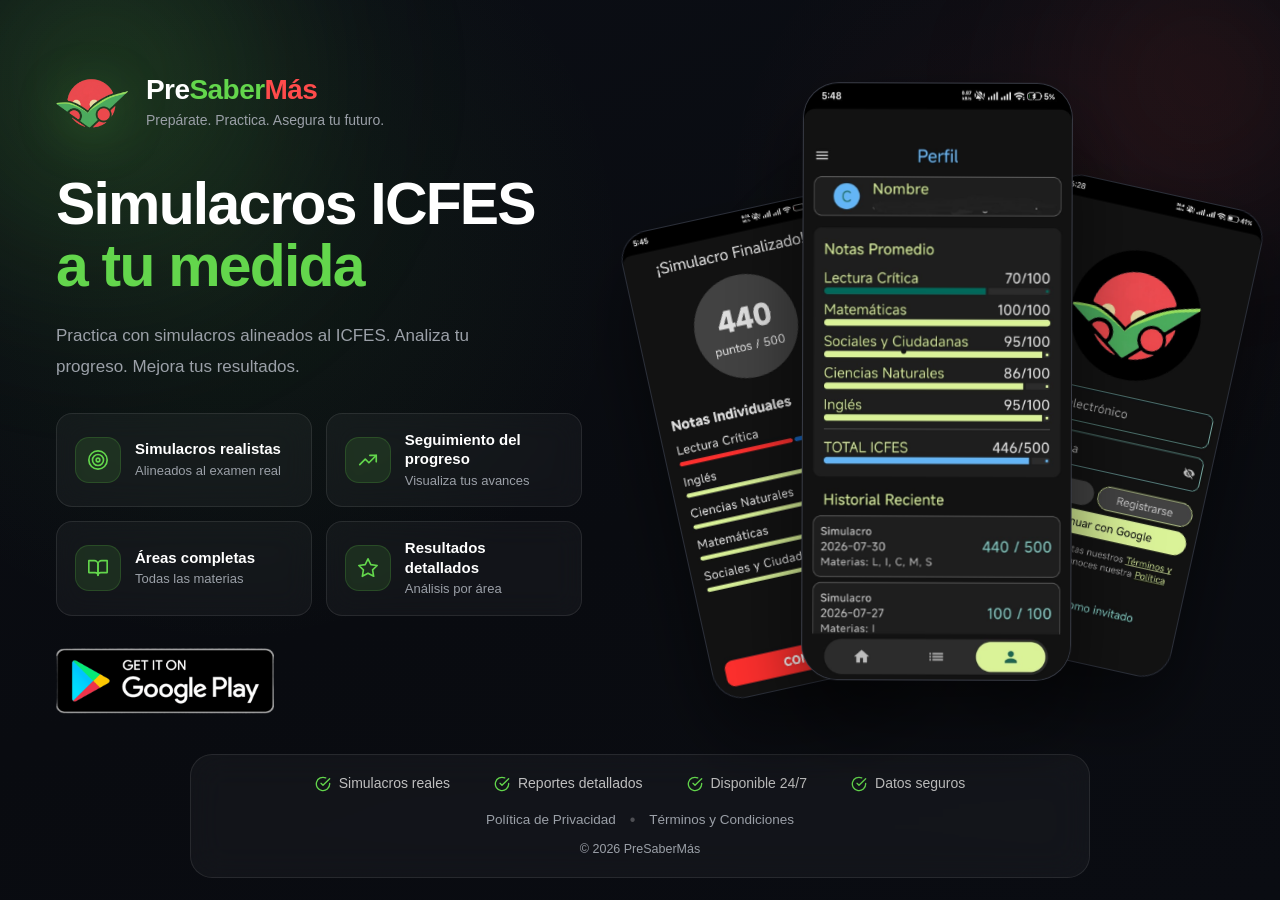
==== commit 78f79774: "Fix image source for Google Play button Corrected the image source for Google Play link." ====
--- a/index.html
+++ b/index.html
@@ -165,7 +165,7 @@
                    rel="noopener noreferrer"
                    class="store"
                    aria-label="Descargar PreSaberMás en Google Play">
-                    <img src="assets/google-play.png" alt="Disponible en Google Play">
+                    <img src="assets/google-playy.png" alt="Disponible en Google Play">
                 </a>
 
             </section>
--- a/css/style.css
+++ b/css/style.css
@@ -0,0 +1,569 @@
+/* ==========================================================
+   PRE SABER MÁS · LANDING
+   Tabla de contenido:
+   1.  Variables / Colores
+   2.  Reset base
+   3.  Fondo decorativo (glows)
+   4.  Hero / Layout principal
+   5.  Lado izquierdo · Marca
+   6.  Titulo y descripcion
+   7.  Feature cards (glassmorphism)
+   8.  Google Play
+   9.  Lado derecho · Telefonos
+   10. Footer
+   11. Animaciones
+   12. Responsive
+=========================================================== */
+
+
+/* ==========================================================
+   1. VARIABLES
+=========================================================== */
+
+:root {
+    --bg:            #090B10;
+    --green:         #63D64C;
+    --red:           #FF4B4B;
+    --white:         #FFFFFF;
+    --gray:          #BFBFBF;
+
+    --text:          #F4F5F7;
+    --muted:         #9BA0A8;
+
+    --glass-bg:      rgba(255, 255, 255, 0.04);
+    --glass-border:  rgba(255, 255, 255, 0.09);
+    --glass-icon:    rgba(99, 214, 76, 0.12);
+
+    --radius-lg:     22px;
+    --radius-md:     16px;
+    --radius-sm:     12px;
+
+    --shadow-phone:  0 40px 80px rgba(0, 0, 0, 0.55);
+    --shadow-card:   0 18px 40px rgba(0, 0, 0, 0.35);
+
+    --ease:          cubic-bezier(0.22, 1, 0.36, 1);
+}
+
+
+/* ==========================================================
+   2. RESET BASE
+=========================================================== */
+
+* {
+    margin: 0;
+    padding: 0;
+    box-sizing: border-box;
+}
+
+html {
+    scroll-behavior: smooth;
+}
+
+body {
+    font-family: 'Poppins', sans-serif;
+    background: var(--bg);
+    color: var(--white);
+    line-height: 1.5;
+    -webkit-font-smoothing: antialiased;
+    -moz-osx-font-smoothing: grayscale;
+}
+
+
+/* ==========================================================
+   3. FONDO DECORATIVO
+=========================================================== */
+
+.background {
+    position: fixed;
+    inset: 0;
+    z-index: -1;
+    overflow: hidden;
+    background:
+        radial-gradient(circle at 18% 28%, rgba(99, 214, 76, 0.07), transparent 32%),
+        radial-gradient(circle at 82% 22%, rgba(255, 75, 75, 0.05), transparent 26%),
+        linear-gradient(160deg, #0B0E15 0%, #090B10 55%, #0A0C12 100%);
+}
+
+.glow {
+    position: absolute;
+    border-radius: 50%;
+    filter: blur(90px);
+    pointer-events: none;
+}
+
+.glow-green {
+    width: 520px;
+    height: 520px;
+    top: -180px;
+    left: -160px;
+    background: radial-gradient(circle, rgba(99, 214, 76, 0.28), transparent 65%);
+}
+
+.glow-red {
+    width: 320px;
+    height: 320px;
+    top: -80px;
+    right: -80px;
+    background: radial-gradient(circle, rgba(255, 75, 75, 0.22), transparent 65%);
+}
+
+
+/* ==========================================================
+   4. HERO / LAYOUT PRINCIPAL
+=========================================================== */
+
+.hero {
+    position: relative;
+    width: 100%;
+    height: 100vh;
+    min-height: 700px;
+    max-height: 1080px;
+    overflow: hidden;
+
+    display: flex;
+    flex-direction: column;
+    justify-content: center;
+
+    padding: 34px 56px 0;
+}
+
+.container {
+    flex: 1;
+    width: 100%;
+    max-width: 1440px;
+    margin: 0 auto;
+
+    display: grid;
+    grid-template-columns: 45% 55%;
+    align-items: center;
+    gap: 40px;
+}
+
+
+/* ==========================================================
+   5. LADO IZQUIERDO · MARCA
+=========================================================== */
+
+.left {
+    max-width: 620px;
+}
+
+/* Marca */
+.brand {
+    display: flex;
+    align-items: center;
+    gap: 18px;
+    margin-bottom: 34px;
+}
+
+.logo {
+    width: 72px;
+    height: 72px;
+    object-fit: contain;
+    filter: drop-shadow(0 10px 24px rgba(99, 214, 76, 0.25));
+}
+
+.brand-name {
+    font-size: 28px;
+    font-weight: 800;
+    letter-spacing: -0.02em;
+    line-height: 1.1;
+}
+
+.brand-name .green { color: var(--green); }
+.brand-name .red   { color: var(--red); }
+
+.brand-tagline {
+    font-size: 14px;
+    font-weight: 400;
+    color: var(--muted);
+    margin-top: 4px;
+}
+
+
+/* ==========================================================
+   6. TITULO Y DESCRIPCION
+=========================================================== */
+
+.title {
+    font-size: clamp(46px, 4.6vw, 64px);
+    font-weight: 800;
+    line-height: 1.06;
+    letter-spacing: -0.03em;
+    margin-bottom: 22px;
+}
+
+.title-accent {
+    display: block;
+    color: var(--green);
+}
+
+.description {
+    font-size: 17px;
+    font-weight: 300;
+    line-height: 1.85;
+    color: var(--muted);
+    max-width: 460px;
+    margin-bottom: 30px;
+}
+
+
+/* ==========================================================
+   7. FEATURES · GLASSMORPHISM
+=========================================================== */
+
+.features {
+    display: grid;
+    grid-template-columns: repeat(2, 1fr);
+    gap: 14px;
+    margin-bottom: 32px;
+}
+
+.feature {
+    display: flex;
+    align-items: center;
+    gap: 14px;
+
+    padding: 16px 18px;
+    border-radius: var(--radius-md);
+    border: 1px solid var(--glass-border);
+    background: var(--glass-bg);
+    backdrop-filter: blur(14px);
+    -webkit-backdrop-filter: blur(14px);
+
+    transition: transform 0.5s var(--ease),
+                border-color 0.5s var(--ease),
+                background 0.5s var(--ease),
+                box-shadow 0.5s var(--ease);
+}
+
+.feature:hover {
+    transform: translateY(-5px);
+    border-color: rgba(99, 214, 76, 0.35);
+    background: rgba(99, 214, 76, 0.06);
+    box-shadow: var(--shadow-card);
+}
+
+.feature-icon {
+    flex-shrink: 0;
+    width: 46px;
+    height: 46px;
+    border-radius: 14px;
+
+    display: flex;
+    align-items: center;
+    justify-content: center;
+
+    color: var(--green);
+    background: var(--glass-icon);
+    border: 1px solid rgba(99, 214, 76, 0.18);
+}
+
+.feature-icon svg {
+    width: 22px;
+    height: 22px;
+}
+
+.feature-text h3 {
+    font-size: 15px;
+    font-weight: 600;
+    line-height: 1.3;
+}
+
+.feature-text p {
+    font-size: 13px;
+    font-weight: 300;
+    color: var(--muted);
+    margin-top: 2px;
+}
+
+
+/* ==========================================================
+   8. GOOGLE PLAY
+=========================================================== */
+
+.store {
+    display: inline-block;
+    width: 218px;
+    transition: transform 0.5s var(--ease),
+                filter 0.5s var(--ease);
+}
+
+.store img {
+    width: 100%;
+    height: auto;
+    display: block;
+}
+
+.store:hover {
+    transform: scale(1.06);
+    filter: drop-shadow(0 14px 34px rgba(99, 214, 76, 0.25));
+}
+
+
+/* ==========================================================
+   9. LADO DERECHO · TELEFONOS
+=========================================================== */
+
+.right {
+    position: relative;
+    height: 100%;
+    min-height: 620px;
+
+    display: flex;
+    align-items: center;
+    justify-content: center;
+}
+
+/* Glow detras de los telefonos */
+.right .glow {
+    position: absolute;
+    width: 460px;
+    height: 460px;
+    top: 50%;
+    left: 50%;
+    transform: translate(-50%, -50%);
+    filter: blur(60px);
+    background: radial-gradient(circle, rgba(99, 214, 76, 0.18), transparent 65%);
+}
+
+.phones {
+    position: relative;
+    width: 100%;
+    height: 100%;
+}
+
+.phone {
+    position: absolute;
+    top: 50%;
+    left: 50%;
+    border-radius: 36px;
+    overflow: hidden;
+    border: 1px solid rgba(255, 255, 255, 0.10);
+    background: #131722;
+    box-shadow: var(--shadow-phone);
+    will-change: transform;
+}
+
+.phone img {
+    display: block;
+    width: 100%;
+    height: auto;
+}
+
+/* Telefono central · mayor tamaño */
+.phone-2 {
+    width: 270px;
+    z-index: 3;
+    border-color: rgba(255, 255, 255, 0.16);
+}
+
+/* Telefonos laterales */
+.phone-1,
+.phone-3 {
+    width: 216px;
+    z-index: 2;
+}
+
+.phone-1 { border-radius: 30px; }
+.phone-3 { border-radius: 30px; }
+
+
+/* ==========================================================
+   10. FOOTER
+=========================================================== */
+
+.footer {
+    width: 100%;
+    max-width: 900px;
+    margin: 0 auto 22px;
+
+    border-radius: var(--radius-lg);
+    border: 1px solid var(--glass-border);
+    background: var(--glass-bg);
+    backdrop-filter: blur(18px);
+    -webkit-backdrop-filter: blur(18px);
+
+    padding: 18px 34px;
+    text-align: center;
+}
+
+.footer-features {
+    display: flex;
+    justify-content: center;
+    flex-wrap: wrap;
+    gap: 12px 44px;
+    margin-bottom: 14px;
+}
+
+.footer-item {
+    display: flex;
+    align-items: center;
+    gap: 8px;
+    font-size: 14px;
+    font-weight: 400;
+    color: var(--gray);
+}
+
+.footer-item svg {
+    width: 16px;
+    height: 16px;
+    color: var(--green);
+}
+
+.footer-links {
+    display: flex;
+    justify-content: center;
+    align-items: center;
+    gap: 14px;
+    margin-bottom: 8px;
+}
+
+.footer-links a {
+    font-size: 13.5px;
+    font-weight: 400;
+    color: var(--muted);
+    text-decoration: none;
+    transition: color 0.3s ease;
+}
+
+.footer-links a:hover {
+    color: var(--white);
+}
+
+.footer-links .dot {
+    color: rgba(255, 255, 255, 0.25);
+}
+
+.copyright {
+    font-size: 12.5px;
+    font-weight: 300;
+    color: var(--muted);
+}
+
+
+/* ==========================================================
+   11. ANIMACIONES
+=========================================================== */
+
+/* Fade in del hero al cargar */
+.hero {
+    opacity: 0;
+    transform: translateY(18px);
+    transition: opacity 0.9s var(--ease),
+                transform 0.9s var(--ease);
+}
+
+.hero.loaded {
+    opacity: 1;
+    transform: translateY(0);
+}
+
+/* Flotacion suave de los telefonos */
+@keyframes float-phone {
+    0%, 100% { translate: 0 0; }
+    50%      { translate: 0 -12px; }
+}
+
+/* Respeto por animaciones reducidas */
+@media (prefers-reduced-motion: reduce) {
+    *,
+    *::before,
+    *::after {
+        animation-duration: 0.01ms !important;
+        animation-iteration-count: 1 !important;
+        transition-duration: 0.01ms !important;
+    }
+}
+
+
+/* ==========================================================
+   12. RESPONSIVE
+=========================================================== */
+
+/* Tablets */
+@media (max-width: 1100px) {
+    .hero {
+        height: auto;
+        min-height: 100vh;
+        overflow: auto;
+        padding: 44px 40px 30px;
+    }
+
+    .container {
+        grid-template-columns: 1fr;
+        gap: 10px;
+        padding-top: 20px;
+    }
+
+    .left {
+        max-width: 640px;
+        margin: 0 auto;
+        text-align: center;
+    }
+
+    .brand {
+        justify-content: center;
+    }
+
+    .description {
+        margin: 0 auto 30px;
+    }
+
+    .features {
+        max-width: 560px;
+        margin: 0 auto 32px;
+    }
+
+    .store {
+        margin-bottom: 20px;
+    }
+
+    .right {
+        min-height: 520px;
+    }
+}
+
+/* Moviles */
+@media (max-width: 720px) {
+    .hero {
+        padding: 34px 22px 24px;
+    }
+
+    .brand-name { font-size: 24px; }
+    .logo { width: 58px; height: 58px; }
+    .title { font-size: 40px; }
+    .description { font-size: 15.5px; }
+
+    .features {
+        grid-template-columns: 1fr;
+        gap: 12px;
+    }
+
+    .feature {
+        text-align: left;
+        justify-content: flex-start;
+    }
+
+    /* Solo el telefono central en pantallas pequenas */
+    .phone-1,
+    .phone-3 {
+        display: none;
+    }
+
+    .right {
+        min-height: 480px;
+    }
+
+    .phone-2 {
+        width: 240px;
+    }
+
+    .footer-features {
+        gap: 10px 26px;
+    }
+
+    .footer {
+        padding: 16px 20px;
+    }
+}
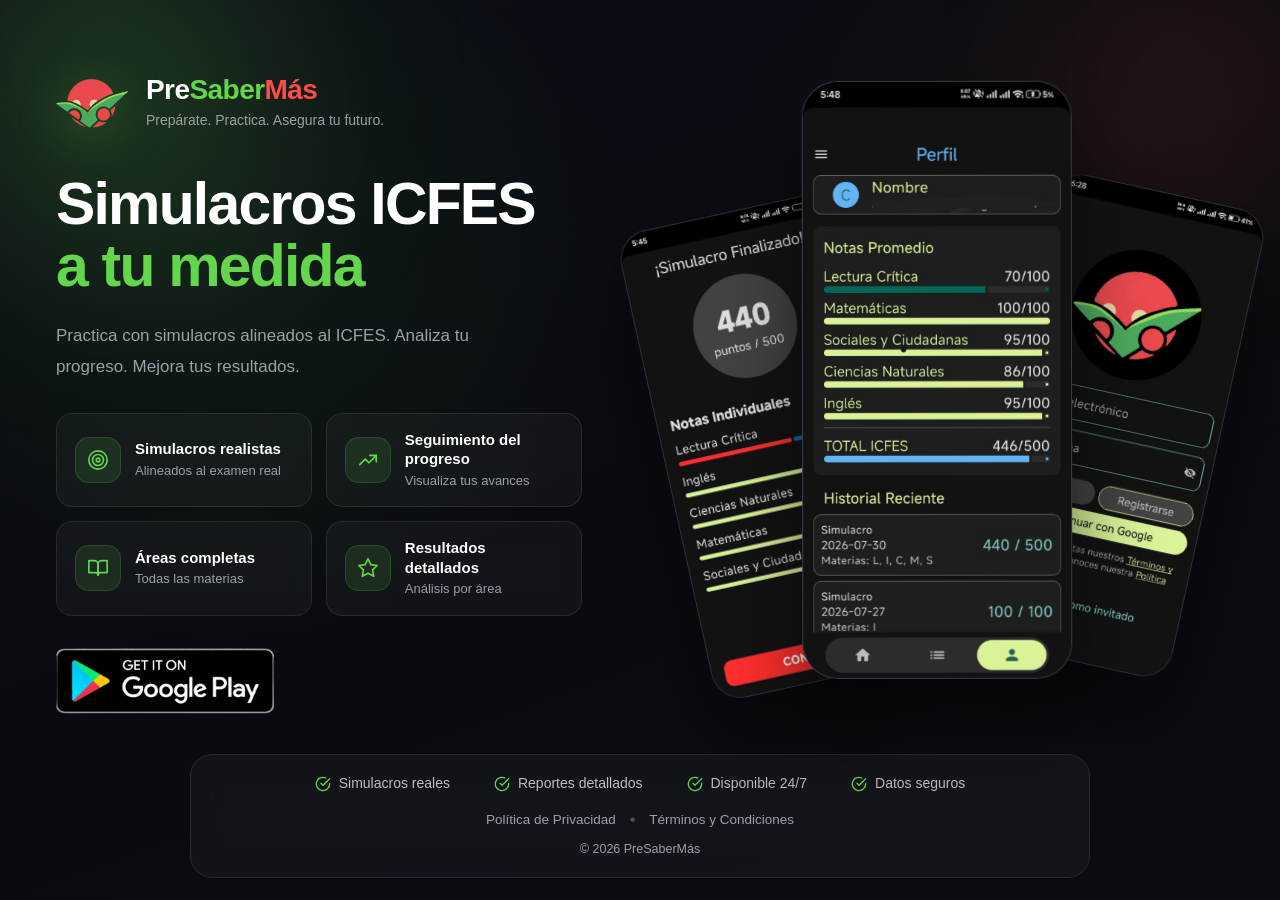
==== commit 0e5a337a: "Add cache-busting version and fix Google Play image name" ====
--- a/index.html
+++ b/index.html
@@ -51,7 +51,7 @@
     <meta name="twitter:image" content="https://presabermas.app/assets/og-image.png">
 
     <!-- CSS -->
-    <link rel="stylesheet" href="css/style.css">
+    <link rel="stylesheet" href="css/style.css?v=1">
 
 </head>
 
@@ -165,7 +165,7 @@
                    rel="noopener noreferrer"
                    class="store"
                    aria-label="Descargar PreSaberMás en Google Play">
-                    <img src="assets/google-playy.png" alt="Disponible en Google Play">
+                    <img src="assets/google-play.png" alt="Disponible en Google Play">
                 </a>
 
             </section>
@@ -254,7 +254,7 @@
 
     </main>
 
-    <script src="js/script.js"></script>
+    <script src="js/script.js?v=1"></script>
 
 </body>
 
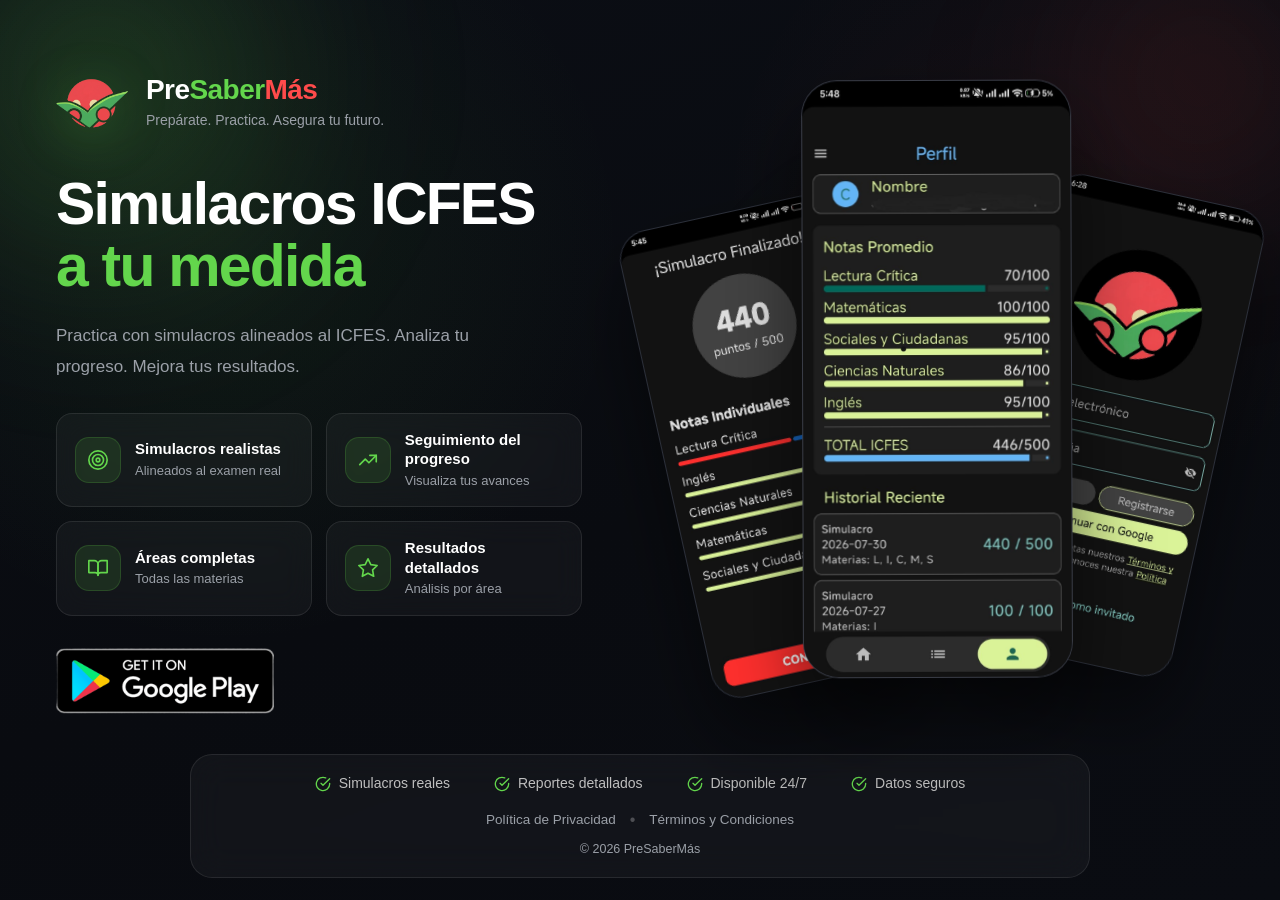
==== commit 283bda49: "Fix mobile phone overlap and bump cache version" ====
--- a/index.html
+++ b/index.html
@@ -51,7 +51,7 @@
     <meta name="twitter:image" content="https://presabermas.app/assets/og-image.png">
 
     <!-- CSS -->
-    <link rel="stylesheet" href="css/style.css?v=1">
+    <link rel="stylesheet" href="css/style.css?v=2">
 
 </head>
 
--- a/css/style.css
+++ b/css/style.css
@@ -520,7 +520,8 @@
     }
 
     .right {
-        min-height: 520px;
+        height: 620px;
+        min-height: 0;
     }
 }
 
@@ -552,11 +553,12 @@
     }
 
     .right {
-        min-height: 480px;
+        height: 520px;
+        min-height: 0;
     }
 
     .phone-2 {
-        width: 240px;
+        width: 220px;
     }
 
     .footer-features {
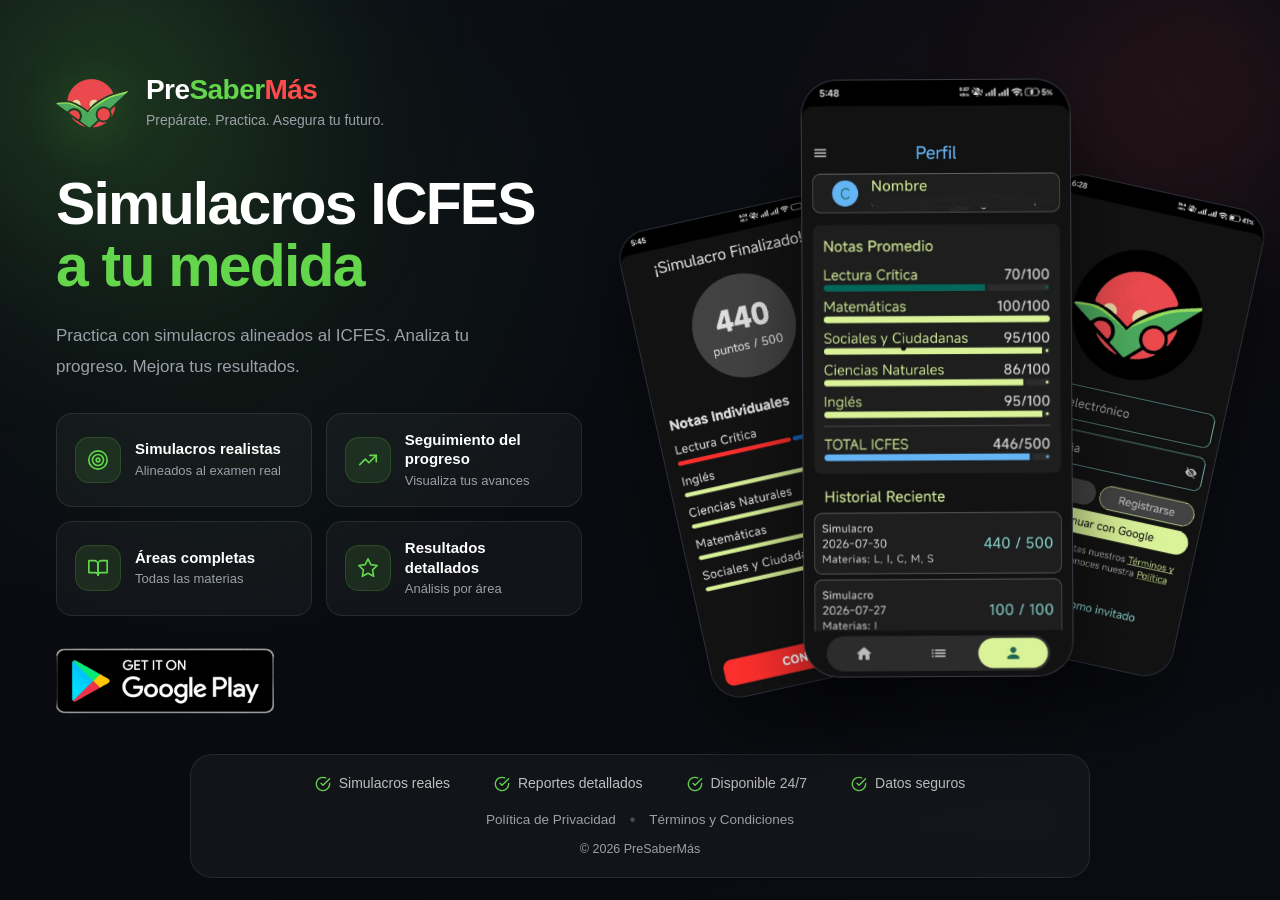
==== commit 11289ada: "Mobile: phones in normal flow at half size, skip JS transforms" ====
--- a/index.html
+++ b/index.html
@@ -51,7 +51,7 @@
     <meta name="twitter:image" content="https://presabermas.app/assets/og-image.png">
 
     <!-- CSS -->
-    <link rel="stylesheet" href="css/style.css?v=2">
+    <link rel="stylesheet" href="css/style.css?v=3">
 
 </head>
 
@@ -254,7 +254,7 @@
 
     </main>
 
-    <script src="js/script.js?v=1"></script>
+    <script src="js/script.js?v=2"></script>
 
 </body>
 
--- a/css/style.css
+++ b/css/style.css
@@ -546,19 +546,38 @@
         justify-content: flex-start;
     }
 
-    /* Solo el telefono central en pantallas pequenas */
+    /* Solo el telefono central, en flujo normal (sin solapamientos) */
     .phone-1,
     .phone-3 {
         display: none;
     }
 
     .right {
-        height: 520px;
+        height: auto;
         min-height: 0;
+        padding: 8px 0 4px;
+    }
+
+    .phones {
+        height: auto;
+        display: flex;
+        align-items: center;
+        justify-content: center;
+    }
+
+    .phone {
+        position: relative;
+        top: auto;
+        left: auto;
     }
 
     .phone-2 {
-        width: 220px;
+        width: 120px;
+    }
+
+    .right .glow {
+        width: 260px;
+        height: 260px;
     }
 
     .footer-features {
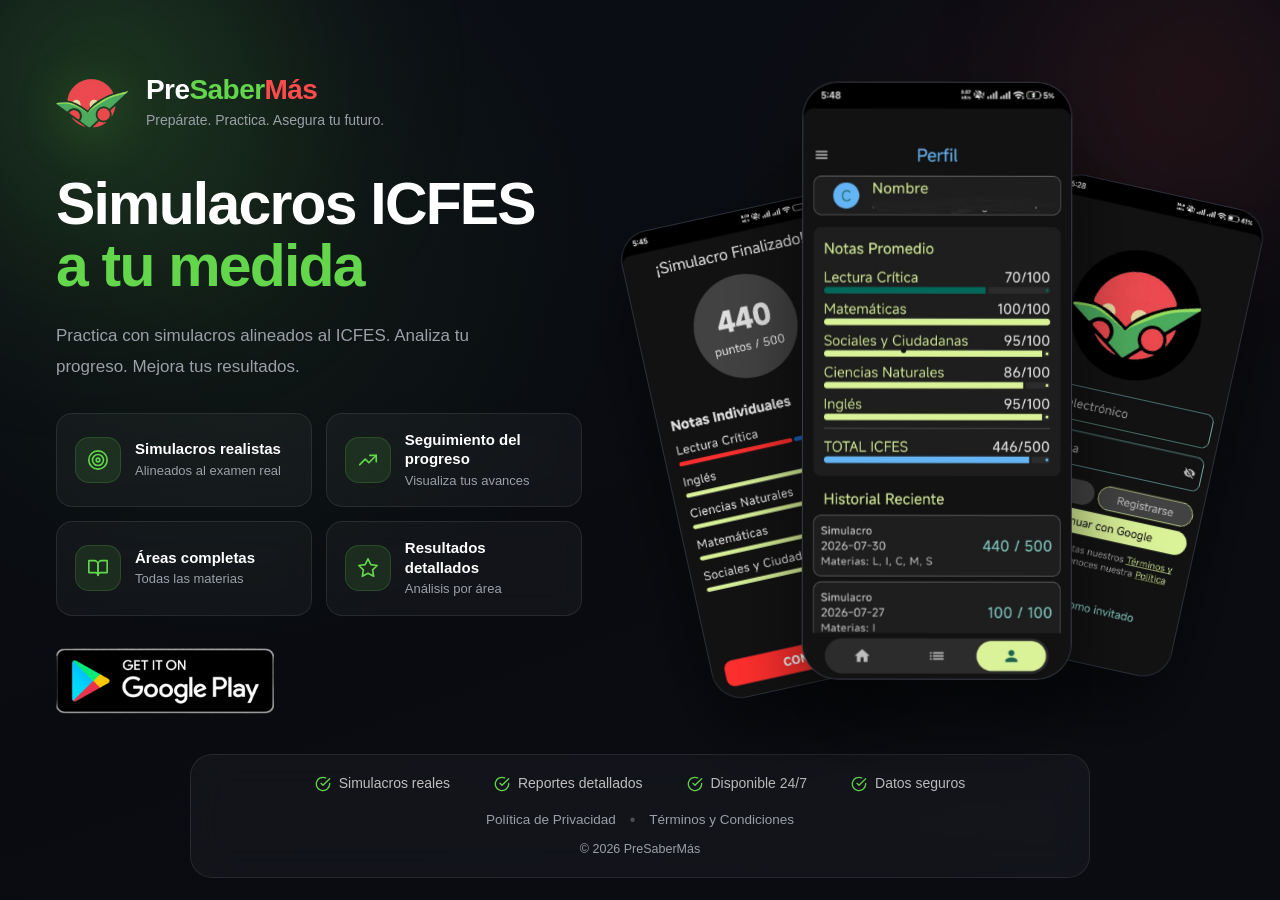
==== commit 53535700: "Fix tablet/mobile header clipped by flex centering overflow" ====
--- a/index.html
+++ b/index.html
@@ -51,7 +51,7 @@
     <meta name="twitter:image" content="https://presabermas.app/assets/og-image.png">
 
     <!-- CSS -->
-    <link rel="stylesheet" href="css/style.css?v=3">
+    <link rel="stylesheet" href="css/style.css?v=5">
 
 </head>
 
@@ -254,7 +254,7 @@
 
     </main>
 
-    <script src="js/script.js?v=2"></script>
+    <script src="js/script.js?v=3"></script>
 
 </body>
 
--- a/css/style.css
+++ b/css/style.css
@@ -335,14 +335,14 @@
 
 .phone {
     position: absolute;
+    left: 50%;
     top: 50%;
-    left: 50%;
     border-radius: 36px;
     overflow: hidden;
     border: 1px solid rgba(255, 255, 255, 0.10);
     background: #131722;
     box-shadow: var(--shadow-phone);
-    will-change: transform;
+    will-change: translate, transform;
 }
 
 .phone img {
@@ -356,6 +356,7 @@
     width: 270px;
     z-index: 3;
     border-color: rgba(255, 255, 255, 0.16);
+    transform: translate(-50%, -50%);
 }
 
 /* Telefonos laterales */
@@ -363,10 +364,26 @@
 .phone-3 {
     width: 216px;
     z-index: 2;
-}
-
-.phone-1 { border-radius: 30px; }
-.phone-3 { border-radius: 30px; }
+    border-radius: 30px;
+}
+
+.phone-1 {
+    transform: translate(calc(-50% - 170px), calc(-50% + 42px)) rotate(-14deg);
+}
+
+.phone-3 {
+    transform: translate(calc(-50% + 170px), calc(-50% + 42px)) rotate(14deg);
+}
+
+/* Flotacion suave de los telefonos (propiedad translate, no interfiere) */
+@keyframes float-phone {
+    0%, 100% { translate: 0 0; }
+    50%      { translate: 0 -12px; }
+}
+
+.phone-1 { animation: float-phone 6s ease-in-out infinite; }
+.phone-2 { animation: float-phone 6s ease-in-out infinite 0.9s; }
+.phone-3 { animation: float-phone 6s ease-in-out infinite 1.8s; }
 
 
 /* ==========================================================
@@ -457,12 +474,6 @@
 .hero.loaded {
     opacity: 1;
     transform: translateY(0);
-}
-
-/* Flotacion suave de los telefonos */
-@keyframes float-phone {
-    0%, 100% { translate: 0 0; }
-    50%      { translate: 0 -12px; }
 }
 
 /* Respeto por animaciones reducidas */
@@ -486,11 +497,15 @@
     .hero {
         height: auto;
         min-height: 100vh;
-        overflow: auto;
+        max-height: none;
+        overflow: visible;
+        justify-content: flex-start;
         padding: 44px 40px 30px;
     }
 
     .container {
+        flex: 0 1 auto;
+        margin: auto;
         grid-template-columns: 1fr;
         gap: 10px;
         padding-top: 20px;
@@ -528,7 +543,15 @@
 /* Moviles */
 @media (max-width: 720px) {
     .hero {
+        justify-content: flex-start;
+        max-height: none;
+        overflow: visible;
         padding: 34px 22px 24px;
+    }
+
+    .container {
+        flex: 0 1 auto;
+        margin: auto;
     }
 
     .brand-name { font-size: 24px; }
@@ -567,8 +590,11 @@
 
     .phone {
         position: relative;
+        left: auto;
         top: auto;
-        left: auto;
+        transform: none;
+        animation: none;
+        margin: 0 !important;
     }
 
     .phone-2 {
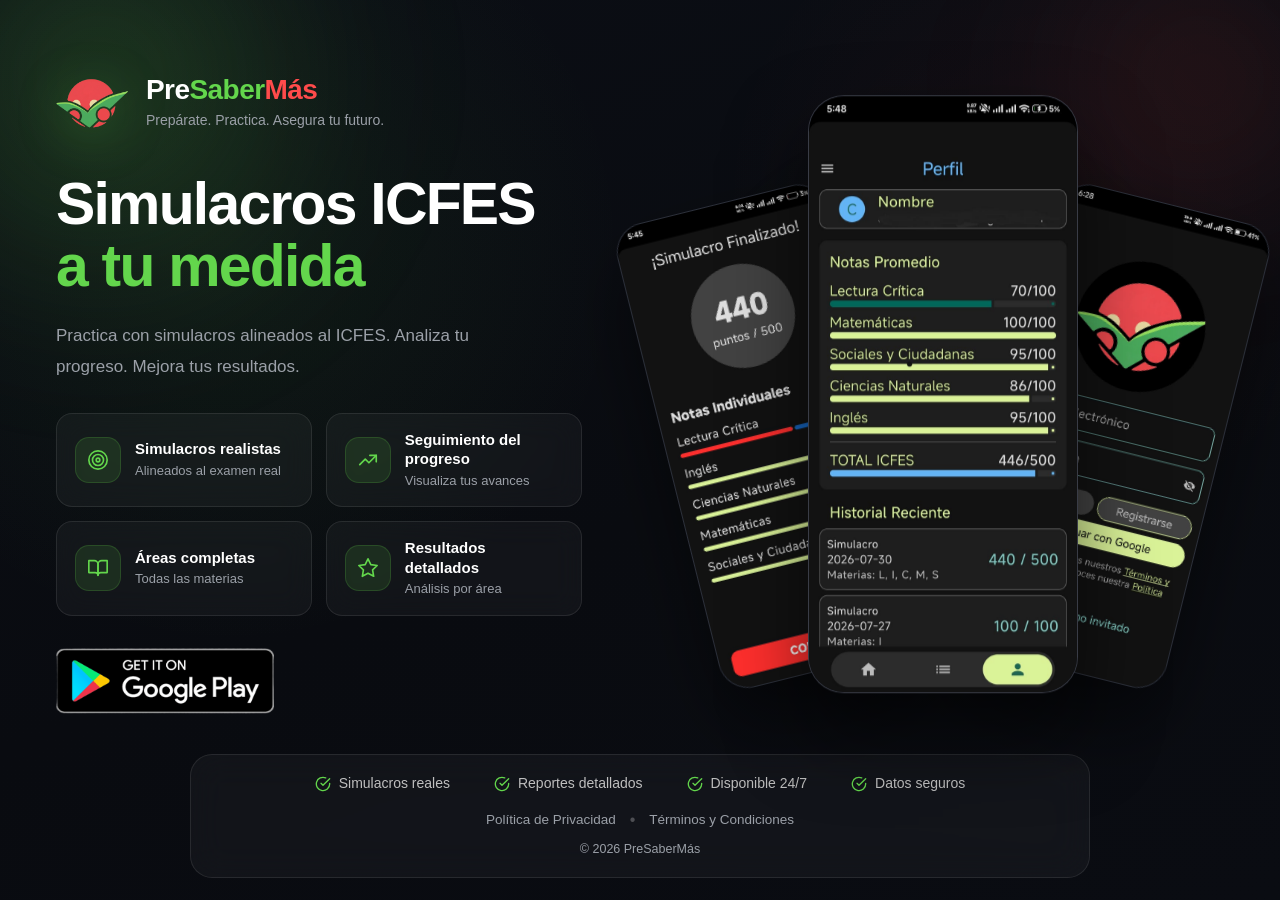
==== commit b9cb78db: "feat(index): link presabermas" ====
--- a/index.html
+++ b/index.html
@@ -160,7 +160,7 @@
                 </div>
 
                 <!-- Google Play -->
-                <a href="https://play.google.com/store/apps/details?id=com.presabermas.app"
+                <a href="https://play.google.com/store/apps/details?id=com.chris.sabermas"
                    target="_blank"
                    rel="noopener noreferrer"
                    class="store"
